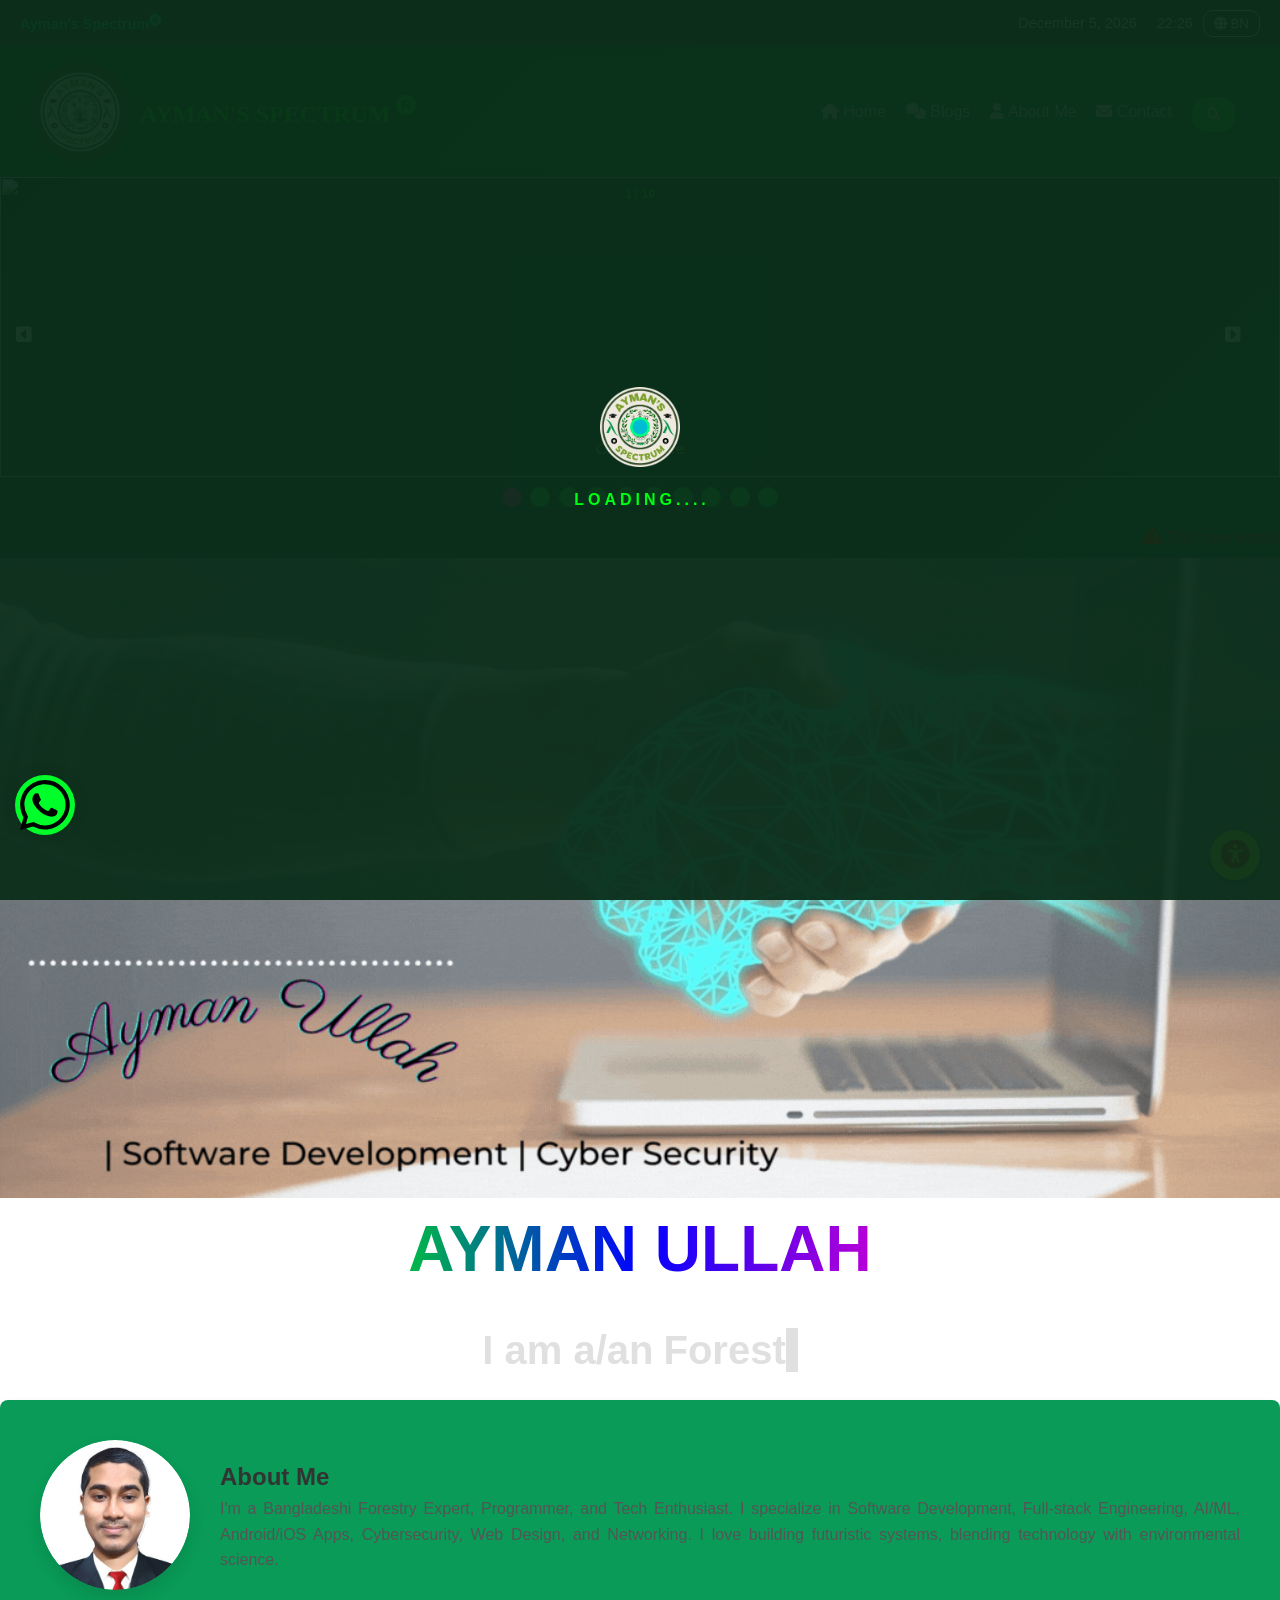
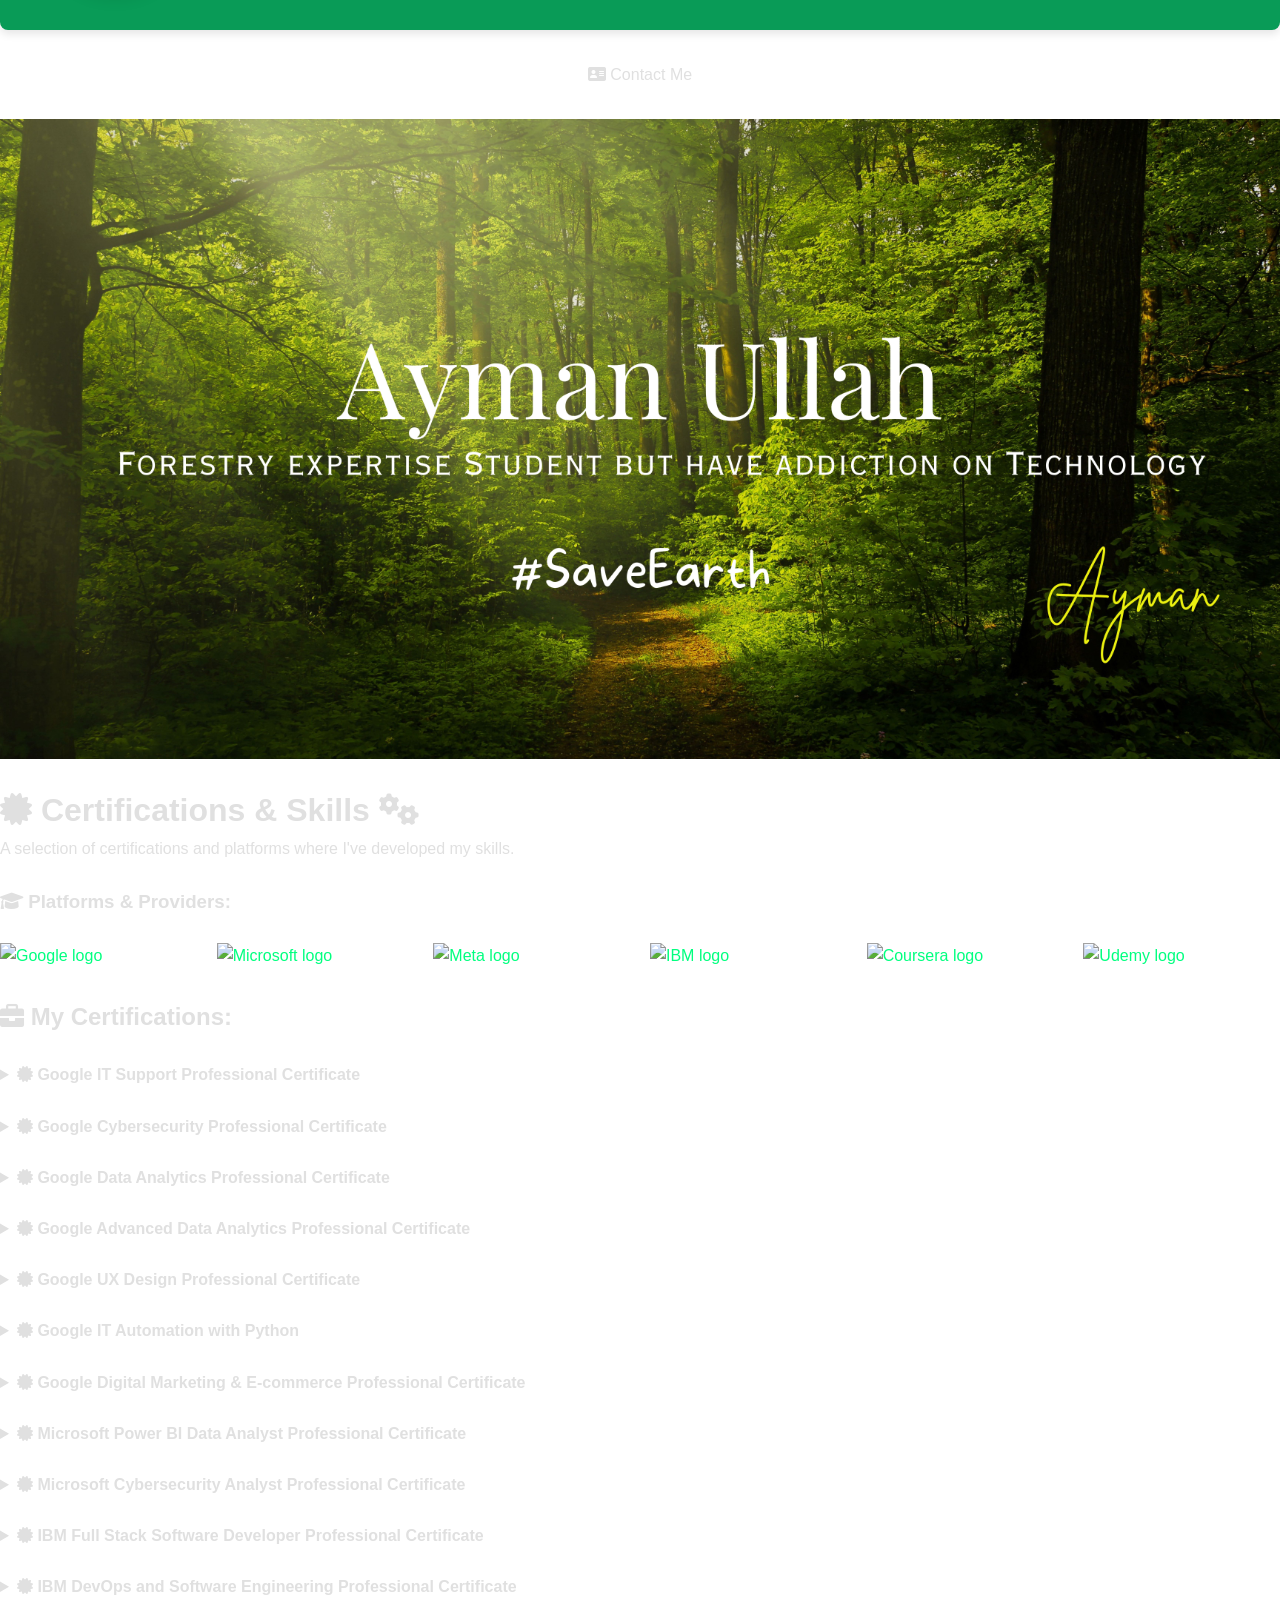
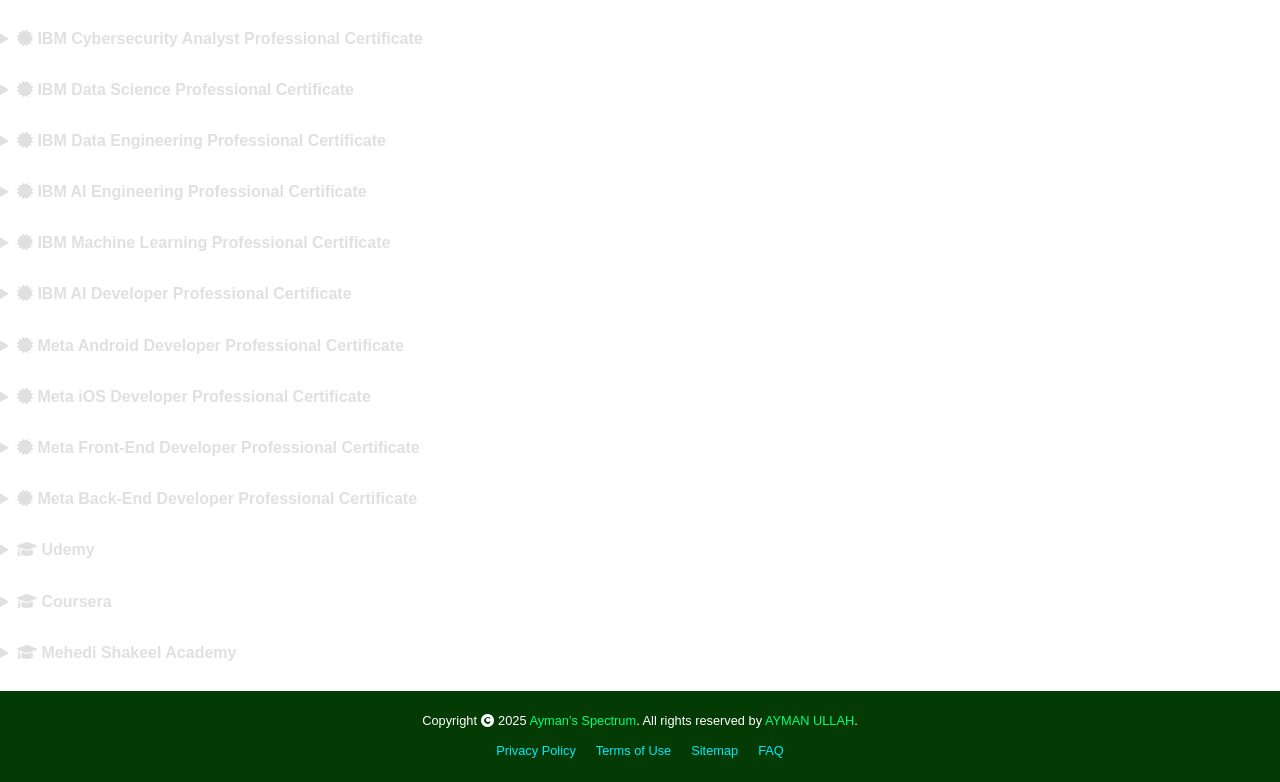
==== about.html @ 7067a946 "Add files via upload" ====
<!DOCTYPE html>
<html lang="en-US">
<head>
<meta charset="UTF-8">
<meta name="viewport" content="width=device-width, initial-scale=1.0">

<title> About | Ayman Ullah </title>
<meta name="description" content="Welcome to Ayman's Spectrum, the informative and educational website about Science, Forestry & Environmental Science, Programming, Development, Graphics Designing, Web Designing, Freelancing, Exploring Technology, Artificial Intelligence, Cybersecurity, Machine Learning, and more modern-edge technologies.">
<meta name="keywords" content="Ayman Ullah, AYMAN ULLAH, Ayman's Spectrum, Ayman Spectrum, ayman, AYMAN, ayman ullah, Programmer, Developer, Designer, Freelancer, Forestry, Technology, InfoSec, artificial intelligence, AI, AI Developer, AI Engineer, Cybersecurity, Web Development, portfolio, FSTI, Forestry Science, environmental science, ML, machine learning, cybersecurity analyst, web developer, web programmer, web designer, freelancer, Forestry Science and Technology Institute, Forestry Science & Technology Institute, Chittagong, Chattogram, Bangladesh, BD, CTG, FSTI.BD, Forest, Forestry, Forest Department, Bangladesh Forest Department, MoEFCC, Ministry of Environment, Forest and Climate Change">
<meta name="author" content="Ayman Ullah">

<meta property="og:title" content=" About | Ayman Ullah">
<meta property="og:description" content="Explore knowledges of Tech, Forestry, Development, InfoSec, and more....">
<meta property="og:image" content="/og-image.png">
<meta property="og:image:alt" content="Ayman's Spectrum | Ayman Ullah">
<meta property="og:url" content="https://aymanullah.github.io/">
<meta property="og:type" content="website">
<meta name="twitter:card" content="/og-image.png">
<meta name="twitter:title" content=" About | Ayman Ullah">
<meta name="twitter:description" content="Explore knowledges of Tech, Forestry, Development, InfoSec, and more....">
<meta name="twitter:image" content="/og-image.png">
<meta name="twitter:image:alt" content="Ayman's Spectrum | Ayman Ullah"> 

<link rel="icon" href="/logo_green.png" type="image/x-icon">
<link rel="stylesheet" href="https://cdnjs.cloudflare.com/ajax/libs/font-awesome/4.7.0/css/font-awesome.min.css">
<link rel="stylesheet" href="https://cdnjs.cloudflare.com/ajax/libs/font-awesome/6.0.0/css/all.min.css" integrity="sha512-9usAa10IRO0HhonpyAIVpjrylPvoDwiPUiKdWk5t3PyolY1cOd4DSE0Ga+ri4AuTroPR5aQvXU9xC6qOPnzFeg==" crossorigin="anonymous" referrerpolicy="no-referrer" />
<link rel="stylesheet" href="styles.css">
  <!-- Boxicons CSS -->
  <link href='https://unpkg.com/boxicons@2.1.1/css/boxicons.min.css' rel='stylesheet'>

<style>
 
</style>

</head>


 <body>




<div id="loading-overlay">
   <div class="loader"></div>
   <div class="wave">
  <span><strong>L</strong></span>
  <span><strong>O</strong></span>
  <span><strong>A</strong></span>
  <span><strong>D</strong></span>
  <span><strong>I</strong></span>
  <span><strong>N</strong></span>
  <span><strong>G</strong></span>
  <span><strong>.</strong></span>
  <span><strong>.</strong></span>
  <span><strong>.</strong></span>
  <span><strong>.</strong></span>
  </div>
  </div>


  <div id="accessibility-floater">
    <span id="accessibility-label">Accessibility</span>
    <button id="accessibility-button" aria-label="Open Accessibility Menu">
         <span class="icon-placeholder"><i class="fa fa-universal-access"></i></span>
    </button>
    <div id="accessibility-menu">
         <div class="accessibility-option" id="acc-dark-mode" data-action="toggleTheme">
            <i class="icon-dark-light"></i> <span id="acc-theme-label"> Dark Mode </span>
        </div>
        <div class="accessibility-option" id="acc-font-increase" data-action="changeFont" data-amount="0.1">
            <i class="icon-font-plus"></i>
            <span>Increase Font</span>
        </div>
         <div class="accessibility-option" id="acc-font-reset" data-action="changeFont" data-amount="reset">
            <i class="icon-font-reset"></i>
            <span>Reset Font</span>
        </div>
         <div class="accessibility-option" id="acc-font-decrease" data-action="changeFont" data-amount="-0.1">
            <i class="icon-font-minus"></i>
            <span>Decrease Font</span>
        </div>
         <div class="accessibility-option" id="acc-invert" data-action="toggleClass" data-target="body" data-class="invert-colors">
            <i class="icon-invert"></i>
            <span>Invert Colors</span>
        </div>
        
         <div class="accessibility-option" id="acc-monochrome" data-action="toggleClass" data-target="body" data-class="monochrome">
            <i class="icon-monochrome"></i>
            <span>Monochrome</span>
        </div>
         <div class="accessibility-option" id="acc-links" data-action="toggleClass" data-target="body" data-class="highlight-links">
            <i class="icon-links"></i>
            <span>Highlight Links</span>
        </div>
         <div class="accessibility-option" id="acc-headings" data-action="toggleClass" data-target="body" data-class="show-headings">
            <i class="icon-headings"></i>
            <span>Show Headings</span>
        </div>
    </div>
</div>








<div class="top-bar">
  <div class="left-section">
    <span class="mini-title"><a href="https://aymanullah.github.io/index.html" title="Ayman's Spectrum">Ayman's Spectrum<sup><i class="fas fa-registered"></i></sup></a></span>
  </div>
  <div class="right-section">
    <span class="date" id="current-date">May 3, 2025</span>
    <span class="time" id="current-time"> </span>
    <button class="language-button" id="language-toggle" onclick="return langFunc()"><i class="fas fa-globe"></i> BN</button>
  </div>
</div>










<header class="site-header" id="main-header">
    <div class="header-left">
      
      <a href="https://aymanullah.github.io/index.html"><img src="logo_green.png" alt="Ayman's Spectrum" class="mini-logo"></a>
         <a href="https://aymanullah.github.io/index.html"><span class="site-title"> Ayman's Spectrum <sup><i class="fas fa-registered"></i></sup></a></span> </div>
    <div class="header-right">
        <nav>
            <ul class="main-nav" id="main-menu">
                 <li><a href="index.html"><i class="fas fa-home"></i> Home</a></li>
                 <li><a href="blogs.html" onclick="nopageFunction()"><i class="fa fa-comments"></i> Blogs</a></li>
                <li><a href="about.html"><i class="fas fa-user"></i> About Me</a></li>
                <li><a href="contact.html"><i class="fas fa-envelope"></i> Contact</a></li>
                
                
                </ul>
        </nav>
         <div class="search-container">
          
          
             <span id="search-icon" role="button" aria-label="Search"><button type="submit"><i class="fas fa-search"></i></button></span>
             <div id="search-box">
                <input type="search" id="search-input" placeholder="keywords...">
                </div>
        </div>
        <button class="menu-toggle" id="menu-toggle-button" aria-label="Toggle Navigation Menu">
             <span><i class="fa fa-navicon"></i></span>
        </button>
    </div>
</header>

 
  
  <div class="slideshow-container">
  
  <div class="mySlides fade">
    <div class="numbertext">1 / 10</div>
    <img src="https://i0.wp.com/www.gniotgroup.edu.in/blog/wp-content/uploads/2023/10/conceito-de-tecnologia-de-transporte-inteligente-para-o-futuro-trafego-de-carros-na-estrada_31965-7707-min.webp?resize=1024%2C715&ssl=1" style="width:100%; height:300px;">
    <div class="text">Caption Here</div>
  </div>
  
  <div class="mySlides fade">
    <div class="numbertext">2 / 10</div>
    <img src="developer_landscape.jpg" style="width:100%; height:300px;">
    <div class="text">Caption Here</div>
  </div>
  
  <div class="mySlides fade">
    <div class="numbertext">3 / 10</div>
    <img src="developer.jpeg" style="width:100%; height:300px;">
    <div class="text">Caption Here</div>
  </div>

  <div class="mySlides fade">
    <div class="numbertext">4 / 10</div>
    <img src="developer1.jpg" style="width:100%; height:300px;">
    <div class="text">Caption Here</div>
  </div>
  <div class="mySlides fade">
    <div class="numbertext">5 / 10</div>
    <img src="https://as1.ftcdn.net/v2/jpg/02/69/74/04/1000_F_269740489_H9JCPmidJQh3erTmXPnlg5capVGXTdFb.jpg" style="width:100%; height:300px;">
    <div class="text">Caption Here</div>
  </div>
  <div class="mySlides fade">
    <div class="numbertext">6 / 10</div>
    <img src="https://as1.ftcdn.net/v2/jpg/03/48/39/74/1000_F_348397404_wXuf22GUPNAh67htBZZnaDSx3Bj92yep.jpg" style="width:100%; height:300px;">
    <div class="text">Caption Here</div>
  </div>
  <div class="mySlides fade">
    <div class="numbertext">7 / 10</div>
    <img src="https://vavista.com/wp-content/uploads/2024/01/AdobeStock_644494797-750x400.jpeg" style="width:100%; height:300px;">
    <div class="text">Caption Here</div>
  </div>
  <div class="mySlides fade">
    <div class="numbertext">8 / 10</div>
    <img src="https://www.pcworld.com/wp-content/uploads/2025/04/PCWorld-The-2024-Java-Programming-Certification-Bundle.jpeg?quality=50&strip=all" style="width:100%; height:300px;">
    <div class="text">Caption Here</div>
  </div>
  <div class="mySlides fade">
    <div class="numbertext">9 / 10</div>
    <img src="https://images.unsplash.com/photo-1605379399642-870262d3d051?q=80&w=1506&auto=format&fit=crop&ixlib=rb-4.1.0&ixid=M3wxMjA3fDB8MHxwaG90by1wYWdlfHx8fGVufDB8fHx8fA%3D%3D" style="width:100%; height:300px;">
    <div class="text">Caption Here</div>
  </div>
  <div class="mySlides fade">
    <div class="numbertext">10 / 10</div>
    <img src="https://i0.wp.com/www.gniotgroup.edu.in/blog/wp-content/uploads/2023/10/r7.webp?fit=640%2C412&ssl=1&resize=1280%2C720" style="width:100%; height:300px;">
    <div class="text">Caption Here</div>
  </div>

  
  <div class="prev-next">
  <a class="prev" onclick="plusSlides(-1)"><i class="fa fa-toggle-left"></i><p class="hide">Previous</p></a>
  <a class="next" onclick="plusSlides(1)"><i class="fa fa-toggle-right"></i><p class="hide">Next</p></a>
</div>
  </div>
  
  
  <div style="text-align:center">
    <span class="dot" onclick="currentSlide(1)"></span>
    <span class="dot" onclick="currentSlide(2)"></span>
    <span class="dot" onclick="currentSlide(3)"></span>
    <span class="dot" onclick="currentSlide(4)"></span>
    <span class="dot" onclick="currentSlide(5)"></span>
    <span class="dot" onclick="currentSlide(6)"></span>
    <span class="dot" onclick="currentSlide(7)"></span>
    <span class="dot" onclick="currentSlide(8)"></span>
    <span class="dot" onclick="currentSlide(9)"></span>
    <span class="dot" onclick="currentSlide(10)"></span>
  </div>
  
  

 
 
 
 
 
 <marquee class="marquee"> <i style='font-size:20px' class='fas'>&#xf071;</i> This new website is now under construction....... <i class="fas fa-tools"></i> Sorry for any issues!! </marquee>
    
<main class="page-wrapper">
    <div class="main-content" id="page-content">

      



      <div class="about-banner-bg">
        <img src="Banner.gif" alt="About Banner GIF" title="Ayman's Banner" class="about-banner-gif">
      </div>









        <h1><div class="gradient-text"><b>AYMAN ULLAH</b></div></h1>
      <div class="about-me">
        <p class="about-text">
      I am a/an <div class="typing-container"><span class="typed-text"></span><span class="typing-cursor"> </span></div>
    </p></div>

    <div class="about-container">
        <div class="profile-section">
          <div class="profile-image-container">
            <img src="profile.jpeg" alt="Profile Photo" class="profile-image">
          </div>
        </div>
        <div class="description-section">
          <h2>About Me</h2>
          <p>I'm a Bangladeshi Forestry Expert, Programmer, and Tech Enthusiast. I specialize in Software Development, Full-stack Engineering, AI/ML, Android/iOS Apps, Cybersecurity, Web Design, and Networking. I love building futuristic systems, blending technology with environmental science.</p>
          </div>
      </div>

<br>


<div class="pseudo-gradient-button-container">
  <button class="pseudo-gradient-button"><i class="fa fa-address-card"></i> Contact Me</button>
</div>

<br>
<div class="sign-bg">
  <img src="Forest.jpg" alt="Signature" title="Ayman's Signature Cover" class="sign-image">
</div>
<br>

<h1><i class="fa fa-certificate"></i> Certifications & Skills <i class="fa fa-cogs"></i></h1>
<p>A selection of certifications and platforms where I've developed my skills.</p>
<br>
<h3><i class="fa fa-mortar-board"></i> Platforms & Providers:</h3><br>
 <div class="certification-grid">
     <div class="cert-logo"><a href="https://www.google.com/" title="Google LLC"><img src="https://upload.wikimedia.org/wikipedia/commons/thumb/2/2f/Google_2015_logo.svg/1920px-Google_2015_logo.svg.png" alt="Google logo"></a></div>
     <div class="cert-logo"><a href="https://www.microsoft.com/" title="Microsoft Corporation"><img src="https://upload.wikimedia.org/wikipedia/commons/thumb/9/96/Microsoft_logo_%282012%29.svg/1920px-Microsoft_logo_%282012%29.svg.png" alt="Microsoft logo"></a></div>
     <div class="cert-logo"><a href="https://www.meta.com/" title="Meta Platforms, Inc."><img src="https://upload.wikimedia.org/wikipedia/commons/thumb/7/7b/Meta_Platforms_Inc._logo.svg/1920px-Meta_Platforms_Inc._logo.svg.png" alt="Meta logo"></a></div>
     <div class="cert-logo"><a href="https://www.ibm.com/" title="International Business Machines Corporation"><img src="https://upload.wikimedia.org/wikipedia/commons/thumb/5/51/IBM_logo.svg/1920px-IBM_logo.svg.png" alt="IBM logo"></a></div>
     <div class="cert-logo"><a href="https://www.coursera.org" title="Coursera, Inc."><img src="https://upload.wikimedia.org/wikipedia/commons/thumb/5/5f/Coursera_logo_%282020%29.svg/1920px-Coursera_logo_%282020%29.svg.png" alt="Coursera logo"></a></div>
     <div class="cert-logo"><a href="https://www.udemy.com" title="Udemy, Inc."><img src="https://upload.wikimedia.org/wikipedia/commons/thumb/e/e3/Udemy_logo.svg/1920px-Udemy_logo.svg.png" alt="Udemy logo"></a></div>
     </div>

<h2><i class="fa fa-briefcase"></i> My Certifications:</h2> <br>
<div class="certification-list">
  <details>
    <summary> <b><i class="fa fa-certificate"></i> Google IT Support Professional Certificate</b></summary>
    <p><strong>Provider:</strong> <b>Google</b> <i>(via Coursera)</i></p>
            <p><strong>Skills Gained:</strong> Computer Programming · Cloud Computing · Computer Networking · Computer Architecture · Network Security · Network Architecture · Linux · Network Modeling · Critical Thinking · Problem Solving · Leadership and Management · Communication · Accounting · And many more.</p>
            <p><strong>Verification:</strong> <a href="https://www.linkedin.com/in/ayman-ullah/" target="_blank" onclick="return certFunction()"> Go to LinkedIn Profile</a></p>
  </details>
    <br> 

    <details>
      <summary> <b><i class="fa fa-certificate"></i> Google Cybersecurity Professional Certificate</b></summary>
      <p><strong>Provider:</strong> <b>Google</b> <i>(via Coursera)</i></p>
              <p><strong>Skills Gained:</strong>
                Network Security · Cloud Computing · Cybersecurity · Python Programming · Vulnerability Assessment and Penetration Testing (VAPT) · Linux · SQL · Intrusion Detection Systems (IDS) · Security Information and Event Management (SIEM) tools · AI in Cybersecurity Analysis · Cloud Computing Security · And many more.</p>
              <p><strong>Verification:</strong> <a href="https://www.linkedin.com/in/ayman-ullah/" target="_blank" onclick="return certFunction()"> Go to LinkedIn Profile</a></p>
    </details>
      <br> 

   
      <details>
        <summary> <b><i class="fa fa-certificate"></i> Google Data Analytics Professional Certificate</b></summary>
        <p><strong>Provider:</strong> <b>Google</b> <i>(via Coursera)</i></p>
                <p><strong>Skills Gained:</strong>Data Analysis · SQL · Data Visualization · Data Management · Spreadsheet Software · General Statistics · Business Analysis · Business Communications · And many more.</p>
                <p><strong>Verification:</strong> <a href="https://www.linkedin.com/in/ayman-ullah/" target="_blank" onclick="return certFunction()"> Go to LinkedIn Profile</a></p>
      </details>
        <br> 
  


      <details>
        <summary> <b><i class="fa fa-certificate"></i> Google Advanced Data Analytics Professional Certificate</b></summary>
        <p><strong>Provider:</strong> <b>Google</b> <i>(via Coursera)</i></p>
                <p><strong>Skills Gained:</strong>Data Science · Data Analysis · Python Programming · Machine Learning · Statistical Analysis · Tableau Software · Jupyter Notebook · Exploratory Data Analysis (EDA) · Regression Models · Predictive Modelling · Kaggle · And many more.</p>
                <p><strong>Verification:</strong> <a href="https://www.linkedin.com/in/ayman-ullah/" target="_blank" onclick="return certFunction()"> Go to LinkedIn Profile</a></p>
      </details>
        <br> 


        
    <details>
      <summary> <b><i class="fa fa-certificate"></i> Google UX Design Professional Certificate</b></summary>
      <p><strong>Provider:</strong> <b>Google</b> <i>(via Coursera)</i></p>
              <p><strong>Skills Gained:</strong>User Experience (UX) Design · And many more.</p>
              <p><strong>Verification:</strong> <a href="https://www.linkedin.com/in/ayman-ullah/" target="_blank" onclick="return certFunction()"> Go to LinkedIn Profile</a></p>
    </details>
      <br> 


      
    <details>
      <summary> <b><i class="fa fa-certificate"></i> Google IT Automation with Python</b></summary>
      <p><strong>Provider:</strong> <b>Google</b> <i>(via Coursera)</i></p>
              <p><strong>Skills Gained:</strong>Python Programming · Troubleshooting & Debugging · Automation · Configuration Management · Using Version Control · And many more.</p>
              <p><strong>Verification:</strong> <a href="https://www.linkedin.com/in/ayman-ullah/" target="_blank" onclick="return certFunction()"> Go to LinkedIn Profile</a></p>
    </details>
      <br> 


      
    <details>
      <summary> <b><i class="fa fa-certificate"></i> Google Digital Marketing & E-commerce Professional Certificate</b></summary>
      <p><strong>Provider:</strong> <b>Google</b> <i>(via Coursera)</i></p>
              <p><strong>Skills Gained:</strong>Marketing · Email Marketing · Data Analysis · Display Advertising · Writing · Search Engine Optimization (SEO) · E-Commerce · Web Development · Advertising · Communication · Social Media · Social Media Marketing · And many more.</p>
              <p><strong>Verification:</strong> <a href="https://www.linkedin.com/in/ayman-ullah/" target="_blank" onclick="return certFunction()"> Go to LinkedIn Profile</a></p>
    </details>
      <br> 



      
    <details>
      <summary> <b><i class="fa fa-certificate"></i> Microsoft Power BI Data Analyst Professional Certificate</b></summary>
      <p><strong>Provider:</strong> <b>Microsoft Corporation</b> <i>(via Coursera)</i></p>
              <p><strong>Skills Gained:</strong>Microsoft Power BI · Generative AI in Power BI · Microsoft Excel · Microsoft Power Query · Data Analysis · SQL · DAX · Data Visualization · Data Management · Data Configuration · Data Transformation · Data Modeling · Report Building · Report Design · And many more.</p>
              <p><strong>Verification:</strong> <a href="https://www.linkedin.com/in/ayman-ullah/" target="_blank" onclick="return certFunction()"> Go to LinkedIn Profile</a></p>
    </details>
      <br> 

      
    <details>
      <summary> <b><i class="fa fa-certificate"></i> Microsoft Cybersecurity Analyst Professional Certificate</b></summary>
      <p><strong>Provider:</strong> <b>Microsoft Corporation</b> <i>(via Coursera)</i></p>
              <p><strong>Skills Gained:</strong>Network Security · Cybersecurity · Cloud Computing · AI in Cybersecurity Analysis · Vulnerability Assessment and Penetration Testing (VAPT) · Cloud Computing Security · Security Information and Event Management (SIEM) tools · Intrusion Detection Systems (IDS) · And many more.</p>
              <p><strong>Verification:</strong> <a href="https://www.linkedin.com/in/ayman-ullah/" target="_blank" onclick="return certFunction()"> Go to LinkedIn Profile</a></p>
    </details>
      <br> 


      
    <details>
      <summary> <b><i class="fa fa-certificate"></i> IBM Full Stack Software Developer Professional Certificate</b></summary>
      <p><strong>Provider:</strong> <b>International Business Machines (IBM) Corporation</b> <i>(via Coursera)</i></p>
              <p><strong>Skills Gained:</strong>Software Engineering · Software Development · Software Testing · Software Architecture · DevOps · Computer Programming · Cloud Computing · Web Development · Leadership and Management · Communication · Software as a Service (SaaS) · And many more.</p>
              <p><strong>Verification:</strong> <a href="https://www.linkedin.com/in/ayman-ullah/" target="_blank" onclick="return certFunction()"> Go to LinkedIn Profile</a></p>
    </details>
      <br> 


      
    <details>
      <summary> <b><i class="fa fa-certificate"></i> IBM DevOps and Software Engineering Professional Certificate</b></summary>
      <p><strong>Provider:</strong> <b>International Business Machines (IBM) Corporation</b> <i>(via Coursera)</i></p>
              <p><strong>Skills Gained:</strong>DevOps · Software Engineering · Linux · Software Development · Software Testing · Cloud Computing · Continuous Integration and Continuous Delivery (CI/CD) · And many more.</p>
              <p><strong>Verification:</strong> <a href="https://www.linkedin.com/in/ayman-ullah/" target="_blank" onclick="return certFunction()"> Go to LinkedIn Profile</a></p>
    </details>
      <br> 


      
    <details>
      <summary> <b><i class="fa fa-certificate"></i> IBM Cybersecurity Analyst Professional Certificate</b></summary>
      <p><strong>Provider:</strong> <b>International Business Machines (IBM) Corporation</b> <i>(via Coursera)</i></p>
              <p><strong>Skills Gained:</strong>Cybersecurity · Cloud Computing Security · Network Security · Vulnerability Assessment and Penetration Testing (VAPT) · AI in Cybersecurity Analysis · And many more.</p>
              <p><strong>Verification:</strong> <a href="https://www.linkedin.com/in/ayman-ullah/" target="_blank" onclick="return certFunction()"> Go to LinkedIn Profile</a></p>
    </details>
      <br> 


      
    <details>
      <summary> <b><i class="fa fa-certificate"></i> IBM Data Science Professional Certificate</b></summary>
      <p><strong>Provider:</strong> <b>International Business Machines (IBM) Corporation</b> <i>(via Coursera)</i></p>
              <p><strong>Skills Gained:</strong>Data Science · Generative AI · Data Analysis · Machine Learning · Python Programming · And many more.</p>
              <p><strong>Verification:</strong> <a href="https://www.linkedin.com/in/ayman-ullah/" target="_blank" onclick="return certFunction()"> Go to LinkedIn Profile</a></p>
    </details>
      <br> 


      
    <details>
      <summary> <b><i class="fa fa-certificate"></i> IBM Data Engineering Professional Certificate</b></summary>
      <p><strong>Provider:</strong> <b>International Business Machines (IBM) Corporation</b> <i>(via Coursera)</i></p>
              <p><strong>Skills Gained:</strong>Databases · SQL · Big Data · Leadership and Management · Network Security · Data Management · Data Analysis · Data Visualization · Machine Learning · Cloud Computing · Computer Programming · Data Visualization Software · And many more.</p>
              <p><strong>Verification:</strong> <a href="https://www.linkedin.com/in/ayman-ullah/" target="_blank" onclick="return certFunction()"> Go to LinkedIn Profile</a></p>
    </details>
      <br> 


      
    <details>
      <summary> <b><i class="fa fa-certificate"></i> IBM AI Engineering Professional Certificate</b></summary>
      <p><strong>Provider:</strong> <b>International Business Machines (IBM) Corporation</b> <i>(via Coursera)</i></p>
              <p><strong>Skills Gained:</strong>Artificial Intelligence (AI) · Deep Learning · Neural Networks · PyTorch · Large Language Models (LLM) · Transformers · And many more.</p>
              <p><strong>Verification:</strong> <a href="https://www.linkedin.com/in/ayman-ullah/" target="_blank" onclick="return certFunction()"> Go to LinkedIn Profile</a></p>
    </details>
      <br> 


      
    <details>
      <summary> <b><i class="fa fa-certificate"></i> IBM Machine Learning Professional Certificate</b></summary>
      <p><strong>Provider:</strong> <b>International Business Machines (IBM) Corporation</b> <i>(via Coursera)</i></p>
              <p><strong>Skills Gained:</strong>Machine Learning · Artificial Intelligence (AI) · Supervised Learning · Exploratory Data Analysis (EDA) · Regression Analysis · Hypothesis Testing · Algorithms · And many more.</p>
              <p><strong>Verification:</strong> <a href="https://www.linkedin.com/in/ayman-ullah/" target="_blank" onclick="return certFunction()"> Go to LinkedIn Profile</a></p>
    </details>
      <br> 


      
    <details>
      <summary> <b><i class="fa fa-certificate"></i> IBM AI Developer Professional Certificate</b></summary>
      <p><strong>Provider:</strong> <b>International Business Machines (IBM) Corporation</b> <i>(via Coursera)</i></p>
              <p><strong>Skills Gained:</strong>Artificial Intelligence (AI) · Generative AI · Continuous Integration and Continuous Delivery (CI/CD) · Software Engineering · Software Architecture · HTML · Cascading Style Sheets (CSS) · Computer Networking · Software Development · And many more.</p>
              <p><strong>Verification:</strong> <a href="https://www.linkedin.com/in/ayman-ullah/" target="_blank" onclick="return certFunction()"> Go to LinkedIn Profile</a></p>
    </details>
      <br> 


      <details>
        <summary> <b><i class="fa fa-certificate"></i> Meta Android Developer Professional Certificate</b></summary>
        <p><strong>Provider:</strong> <b>Meta Platforms, Inc.</b> <i>(via Coursera)</i></p>
                <p><strong>Skills Gained:</strong>Software Development · Android Development · Mobile Application Development · Web Development · User Experience (UX) · Computer Programming · Algorithms · Data Structures · Leadership and Management · And many more.</p>
                <p><strong>Verification:</strong> <a href="https://www.linkedin.com/in/ayman-ullah/" target="_blank" onclick="return certFunction()"> Go to LinkedIn Profile</a></p>
      </details>
        <br> 



        
    <details>
      <summary> <b><i class="fa fa-certificate"></i> Meta iOS Developer Professional Certificate</b></summary>
      <p><strong>Provider:</strong> <b>Meta Platforms, Inc.</b> <i>(via Coursera)</i></p>
              <p><strong>Skills Gained:</strong>Software Development · Mobile Application Development · iOS Development · Web Development · User Experience (UX) · Computer Programming · Algorithms · Data Structures · Leadership and Management
                · And many more.</p>
              <p><strong>Verification:</strong> <a href="https://www.linkedin.com/in/ayman-ullah/" target="_blank" onclick="return certFunction()"> Go to LinkedIn Profile</a></p>
    </details>
      <br> 




      
    <details>
      <summary> <b><i class="fa fa-certificate"></i> Meta Front-End Developer Professional Certificate</b></summary>
      <p><strong>Provider:</strong> <b>Meta Platforms, Inc.</b> <i>(via Coursera)</i></p>
              <p><strong>Skills Gained:</strong>HTML · Cascading Style Sheets (CSS) · JavaScript · Web Development · React.js · Algorithms · User Interface Design · User Experience (UX) · And many more.</p>
              <p><strong>Verification:</strong> <a href="https://www.linkedin.com/in/ayman-ullah/" target="_blank" onclick="return certFunction()"> Go to LinkedIn Profile</a></p>
    </details>
      <br> 



      
    <details>
      <summary> <b><i class="fa fa-certificate"></i> Meta Back-End Developer Professional Certificate</b></summary>
      <p><strong>Provider:</strong> <b>Meta Platforms, Inc.</b> <i>(via Coursera)</i></p>
              <p><strong>Skills Gained:</strong>Software Testing · Computer Programming · Algorithms · Big Data · Databases · Python Programming · HTML · Cascading Style Sheets (CSS) · SQL · And many more.</p>
              <p><strong>Verification:</strong> <a href="https://www.linkedin.com/in/ayman-ullah/" target="_blank" onclick="return certFunction()"> Go to LinkedIn Profile</a></p>
    </details>
      <br> 





      <details>
        <summary> <b><i class="fa fa-graduation-cap"></i> Udemy</b></summary>
        <p><strong>Provider:</strong> <b> Udemy, Inc.</b> </i></p>
                <p><strong>Description:</strong><i>Udemy, Inc. is an education technology company, founded in May 2010 by Eren Bali, Gagan Biyani, and Oktay Caglar. It is based in San Francisco, California, United States. The platform hosts online courses, mostly connected to job-related skills.</i></p>
                <p><strong>Learner Profile:</strong> <a href="https://www.udemy.com/user/ayman-ullah-2/" target="_blank" title="Udemy Learner Profile of AYMAN ULLAH" onclick="return udemyFunction()"> View Udemy Profile</a></p>
      </details>
        <br> 
  


        <details>
          <summary> <b><i class="fa fa-graduation-cap"></i> Coursera</b></summary>
          <p><strong>Provider:</strong> <b> Coursera, Inc.</b> </i></p>
                  <p><strong>Description:</strong><i>Coursera Inc. is an American global massive open online course provider. It was founded in 2012 by Stanford University computer science professors Andrew Ng and Daphne Koller. Coursera works with universities and other organizations to offer online courses, certifications, and degrees in a variety of subjects.</i></p>
                  <p><strong>Learner Profile:</strong> <a href="https://www.coursera.com/learner/aymanullah/" target="_blank" title="Coursera Learner Profile of AYMAN ULLAH" onclick="return udemyFunction()"> View Udemy Profile</a></p>
        </details>
          <br> 



          <details>
            <summary> <b><i class="fa fa-graduation-cap"></i> Mehedi Shakeel Academy</b></summary>
            <p><strong>Provider:</strong> <b> Mehedi Shakeel</b> </i></p>
                    <p><strong>Course Name:</strong><i>Ethical Hacking & Cyber Security Masterclass.</i></p>
                    <p><strong>Website:</strong> <a href="https://academy.mehedishakeel.com/course/ethical-hacking-and-cybersecurity-masterclass/" target="_blank" title="Ethical Hacking & Cyber Security Masterclass"> Course Details</a></p>
          </details>
            <br> 









        </div>
</main>

<footer>
  <div class="footer-content">
    <p>Copyright <i class="fa fa-copyright"></i> 2025 <a href="https://aymanullah.github.io/index.html" title="Ayman's Spectrum">Ayman's Spectrum</a>. All rights reserved by <a href="https://aymanullah.github.io/about.html" title="Ayman Ullah">AYMAN ULLAH</a>.</p>
    <ul>
      <li><a href="privacy.html">Privacy Policy</a></li>
      <li><a href="terms.html">Terms of Use</a></li>
      <li><a href="sitemap.html">Sitemap</a></li>
      <li><a href="faq.html">FAQ</a></li>
    </ul>
  </div>
</footer>






<div id="float-wa">
  <a href="https://wa.me/message/BFTOPXXFXVQJJ1" target="_blank" title="Contact WhatsApp" id="toggle-wa" class="wtsapp-float">
  <img src="whatsapp.svg" alt="WhatsApp" class="whatsapp-icon">

</a>
  </div>
  
  
  <button onclick="topFunction()" id="gototop" title="Go to top">&#8679;</button>



  <script src="scripts.js">
 
  </script>
 </body>
 </html>
---- styles.css ----
@import url('https://fonts.googleapis.com/css?family=Poppins:100,200,300,400,500,600,700,800,900');
   
   /* Global Styles - Internal CSS */
   :root {
    --primary-green: #00ff7f; /* Spring Green - Adjust as needed */
    --secondary-green: #11e41b; /* Sea Green */
    --dark-bg: #099b57;
    --light-bg: #f0f0f0;
    --text-dark: #e0e0e0;
    --text-light: #333333;
    --accent-color: #00bcd4; /* Cyan for accent */
    --gradient-start: #0a2e1a; /* Dark Green */
    --gradient-end: #1a4d2e;   /* Slightly Lighter Dark Green */
    --link-hover: var(--primary-green);

     /* Accessibility variables - can be changed by JS */
     --current-bg: var(--dark-bg);
     --current-text: var(--text-dark);
     --font-scale: 1.0; /* 1.0 = 100% */
     --cursor-size: default;
}

/* Basic Reset & Body Styling */
* {
    margin: 0;
    padding: 0;
    box-sizing: border-box;
    font-family: 'Segoe UI', Tahoma, Geneva, Verdana, sans-serif; /* Example font */
}

body {
    background: linear-gradient(135deg, var(--gradient-start), var(--gradient-end));
    background-attachment: fixed; /* Keep gradient fixed during scroll */
    color: var(--current-text);
    font-size: calc(16px * var(--font-scale)); /* Base font size controlled by variable */
    line-height: 1.6;
    transition: background-color 0.3s ease, color 0.3s ease;

}


/* Dark/Light theme - toggled by adding/removing class on body */
body.light-theme {
    --current-bg: var(--light-bg);
    --current-text: var(--text-light);
    --gradient-start: #e0f2f7; /* Light cyan/green */
    --gradient-end: #b2dfdb;   /* Lighter teal */
}

/* Other accessibility styles - toggled by adding classes */
body.invert-colors { filter: invert(100%); background: var(--current-bg); /* Prevent double inversion of body bg */ }
body.monochrome { filter: grayscale(100%); }
body.highlight-links a { background-color: yellow; color: black; padding: 2px; }
body.show-headings h1, body.show-headings h2, body.show-headings h3, body.show-headings h4, body.show-headings h5, body.show-headings h6 { border: 1px dashed var(--accent-color); padding: 5px; }















p {
  text-align: justify;
}

h1 {
  color: var(--current-text)
}

a {
    color: var(--primary-green);
    text-decoration: none;
    transition: color 0.3s ease, transform 0.2s ease; /* Animation */
}

a:hover, button:hover {
    color: yellow; /* Change color on hover */
    transform: translateY(-2px); /* Slight lift animation */
    filter: brightness(1.1);
}

button {
    background-color: var(--secondary-green);
    color: var(--text-dark);
    border: none;
    padding: 10px 15px;
    border-radius: 15px;
    cursor: pointer;
    transition: background-color 0.3s ease, transform 0.2s ease;
}

img {
    max-width: 100%;
    height: auto;
    display: block;
}

/* --- Header Styles --- */
.site-header {
    display: flex;
    justify-content: space-between;
    align-items: center;
    padding: 15px 30px;
    background: rgba(0, 255, 42, 0.3); /* Semi-transparent header bg */
    backdrop-filter: blur(5px); /* Frosted glass effect */
    position: sticky; /* Keep header visible */
    top: 0;
    z-index: 1000;
    flex-wrap: wrap; /* Allow wrapping on small screens */
}

.header-left {
    display: flex;
    align-items: center;
}

.mini-logo {
    width: 100px; /* Adjust size */
    height: 100px;
    margin-right: 10px;
    border-radius: 50%;
    /* background-color: var(--primary-green); /* Placeholder */
    /* border-radius: 50%; */
    /* Add your logo image here */
     content: url('logo_green.png'); /* Example using SVG */
}

.site-title {
    font-size: 1.5em;
    font-family: "Times New Roman", Times, serif; /* Example font */
    text-transform: uppercase;
    color: #00ff00; 
    font-weight: bold;
}

body.light-theme .site-title {
  color:#0f580f;
 }

.header-right {
    display: flex;
    align-items: center;
}

/* --- Navigation --- */
.main-nav {
    list-style: none;
    display: flex;
    margin-right: 20px; /* Space before search */
    
}

.main-nav li {
    margin-left: 20px;
}

.main-nav a {
    color: var(--current-text);
    font-weight: 500;
    padding: 5px 0;
    position: relative; /* For underline animation */
}

/* Underline animation on hover */
.main-nav a::after {
    content: '';
    position: absolute;
    width: 0;
    height: 2px;
    bottom: 0;
    left: 50%;
    background-color: rgb(255, 30, 0);
    color: yellow;
    transition: all 0.2s ease-out;
}

.main-nav a:hover::after {
    width: 100%;
    left: 0;
    color: yellow;
}

/* --- Search --- */
.search-container {
    position: relative;
    margin-right: 15px;
  
}

#search-icon {
    font-size: 1.5em; /* Adjust size */
    cursor: pointer;
    color: #ffffff;
    transition: color 0.3s ease;
}
 #search-icon:hover {
    color: rgb(255, 255, 0);

    transform: scale(1.1); /* Slight zoom effect */
    filter: brightness(1.1); /* Brighten on hover */
    
 }

#search-box {
    display: none; /* Hidden by default */
    position: absolute;
    right: 0;
    top: 120%; /* Position below icon */
    padding: 10px;
    background: rgba(255, 255, 255, 0.9);
    border: 1px solid #ccc;
    border-radius: 5px;
    box-shadow: 0 2px 5px rgba(4, 202, 21, 0.2);
    width: 250px; /* Adjust width */
}
 #search-box.active {
    display: block; /* Show when active */
 }

#search-input {
    width: 100%;
    padding: 8px;
    border: 1px solid #ddd;
    border-radius: 3px;
    color: #333;
}


/* --- Mobile Menu --- */
.menu-toggle {
    display: none; /* Hidden on desktop */
    font-size: 1.8em;
    background: none;
    border: none;
    color: var(--current-text);
    
    cursor: pointer;
    padding: 5px;
}

/* --- Footer Styles --- */



footer {
  background-color: #043b04; /* Dark background for the footer */
  color: #ffffff; /* Light text color */
  padding: 20px 0;
  text-align: center;
  font-size: 0.8em;
  align-items: center;
}

.footer-content {
  max-width: 1200px; /* Optional: Limit the width of the content */
  margin: 0 auto;
  padding: 0 20px;
  display: flex;
  flex-direction: column;
  align-items: center;
}

.footer-content p {
  margin-bottom: 10px;
  /*font-weight: bold;*/
  align-items: center;
  text-align: center;
}

.footer-content ul {
  list-style: none;
  padding: 0;
  margin: 0;
  display: flex;
}

.footer-content ul li {
  margin: 0 10px;
}

.footer-content ul li a {
  color: #00e9fa;
  text-decoration: none;
}

.footer-content ul li a:hover {
  color: hsl(64, 100%, 50%);
}













 /* --- Loading Animation --- */
#loading-overlay {
  position: fixed;
  top: 0;
  left: 0;
  width: 100%;
  height: 100%;
  background: rgba(10, 46, 26, 0.95); /* Dark green overlay */
  display: flex;
  flex-direction: column; /* Arrange loader and text vertically */
  justify-content: center;
  align-items: center;
  z-index: 9999;
  opacity: 1;
  transition: opacity 0.5s ease-out;
 }

 #loading-overlay.hidden {
  opacity: 0;
  pointer-events: none; /* Allow clicks through when hidden */
 }

 .loader {
  position: relative;
  width: 80px; /* Size of the tree */
  height: 80px;
  /* Placeholder - replace with your tree SVG or image */
  background-image: url('logo_circle.png'); /* Replace with your logo path */
  background-size: contain;
  background-repeat: no-repeat;
  background-position: center;
  animation: blink 1s infinite alternate;
  margin-bottom: 20px; /* Space between logo and text */
 }

 @keyframes blink {
  from { opacity: 0.5; }
  to { opacity: 1; }
 }

 /* Orbiting balls */
 .loader::before, .loader::after {
  content: '';
  position: absolute;
  width: 20px;
  height: 20px;
  background-color: var(--primary-green);
  border-radius: 50%;
  top: 50%;
  left: 50%;
  transform: translate(-50%, -50%); /* Center the balls initially */
  transform-origin: -20px 0; /* Adjust radius for orbit 1 */
  animation: orbit-1 3s linear infinite;
 }

 .loader::after {
  width: 15px;
  height: 15px;
  background-color: var(--accent-color);
  transform-origin: 50px 0; /* Adjust radius for orbit 2 */
  animation: orbit-2 4s linear infinite reverse; /* Different speed/direction */
 }

 @keyframes orbit-1 {
  from { transform: translate(-50%, -50%) rotate(0deg) translateX(20px); }
  to { transform: translate(-50%, -50%) rotate(360deg) translateX(20px); }
 }

 @keyframes orbit-2 {
  from { transform: translate(-50%, -50%) rotate(0deg) translateX(-10px); }
  to { transform: translate(-50%, -50%) rotate(-360deg) translateX(-10px); }
 }


 /* --- Text Animation --- */

 .wave {
  display: inline-block;
  font-family: "times new roman", Arial, Helvetica, sans-serif;
   /* Change to your desired font */
  font-size: 1rem; /* Adjust font size */
  font-weight: bold; /* Make it bold */

  }

.wave span {
  position: relative;
  display: inline-block;
  color: #00ff15; /* Adjust text color */
  text-transform: uppercase;
  animation: wave 3s infinite alternate;
  }

@keyframes wave {
  0% {
    transform: translateY(0);
  }
  20% {
    transform: translateY(-10px); /* Adjust wave height */
  }
  40% {
    transform: translateY(-20px); /* Adjust wave height */
  }
  60% {
    transform: translateY(-10px); /* Adjust wave height */
  }
  50% {
    transform: translateY(0px); /* Adjust wave height */
  }
  70% {
    transform: translateY(-10px); /* Adjust wave height */
  }
  80% {
    transform: translateY(-20px); /* Adjust wave height */
  }
  90% {
    transform: translateY(-10px); /* Adjust wave height */
  }
  100% {
    transform: translateY(0px); /* Adjust wave height */
  }
  }

/* Apply a delay to each letter */
  .wave span:nth-child(1) {
  animation-delay: 0.0s;
  }
  .wave span:nth-child(2) {
  animation-delay: 0.1s;
  }
  .wave span:nth-child(3) {
  animation-delay: 0.2s;
  }
  .wave span:nth-child(4) {
  animation-delay: 0.3s;
  }
  .wave span:nth-child(5) {
  animation-delay: 0.4s;
  }
  .wave span:nth-child(6) {
  animation-delay: 0.5s;
  }
  .wave span:nth-child(7) {
  animation-delay: 0.6s;
  }
  .wave span:nth-child(8) {
  animation-delay: 0.7s;
  }
  .wave span:nth-child(9) {
  animation-delay: 0.8s;
  }
  .wave span:nth-child(10) {
  animation-delay: 0.9s;
  }
  .wave span:nth-child(11) {
  animation-delay: 1.0s;
}




 /* --- Accessibility Floating Button & Menu --- */
 #accessibility-floater {
  position: fixed;
  bottom: 20px;
  right: 20px;
  z-index: 1050;
  display: flex;
  align-items: center;
}

#accessibility-button {
  background-color: rgb(224, 255, 47);
  color: hsl(0, 92%, 50%);
  border: none;
  border-radius: 50%;
  width: 50px;
  height: 50px;
  font-size: 1.8em; /* Icon size */
  cursor: pointer;
  box-shadow: 0 2px 5px rgba(0,0,0,0.3);
  display: flex;
  justify-content: center;
  align-items: center;
  transition: transform 0.2s ease;
}
#accessibility-button:hover {
  background-color: hsl(0, 92%, 50%);
  color: rgb(224, 255, 47);
  transform: scale(1.1);
}

#accessibility-button .icon-placeholder { /* Replace with actual icon */
  /* Example using text, replace with <img> or SVG or icon font */
  content: '♿';
}


#accessibility-label {
  background-color: rgb(239, 255, 9);
  color: rgb(61, 4, 4);
  padding: 5px 10px;
  font-weight: bold;
  border-radius: 3px;
  margin-right: -15px; /* Overlap slightly */
  opacity: 0;
  visibility: hidden;
  transition: opacity 0.3s ease, visibility 0.3s ease;
  white-space: nowrap;
}

#accessibility-floater:hover #accessibility-label {
  opacity: 1;
  visibility: visible;
  margin-right: 10px;
}

#accessibility-menu {
  position: absolute;
  bottom: 70px; /* Position above button */
  right: 0;
  background-color: rgba(50, 50, 50, 0.9);
  backdrop-filter: blur(5px);
  border-radius: 8px;
  padding: 15px;
  display: grid; /* Use grid for icon layout */
  grid-template-columns: repeat(3, 1fr); /* 3 columns, adjust as needed */
  gap: 15px;
  opacity: 0;
  visibility: hidden;
  transform: translateY(10px);
  transition: opacity 0.3s ease, visibility 0.3s ease, transform 0.3s ease;
  box-shadow: 0 -2px 10px rgba(0,0,0,0.4);
}

#accessibility-menu.active {
  opacity: 1;
  visibility: visible;
  transform: translateY(0);
}

.accessibility-option {
  display: flex;
  flex-direction: column;
  align-items: center;
  text-align: center;
  cursor: pointer;
  color: #eee;
  transition: color 0.2s ease;
}
.accessibility-option:hover {
   color: var(--primary-green);
}

.accessibility-option i { /* Placeholder for icons (e.g., Font Awesome) */
  font-size: 1.8em;
  margin-bottom: 5px;
}
.accessibility-option span {
  font-size: 0.8em;
}



/* Specific icons - replace placeholders */
#acc-dark-mode i::before { content: '🌙'; } /* Moon icon */
body.light-theme #acc-dark-mode i::before { content: '☀️'; } /* Sun icon */

#acc-font-increase i::before { content: 'A+'; }
#acc-font-reset i::before { content: 'A0'; }
#acc-font-decrease i::before { content: 'A-'; }
#acc-invert i::before { content: '◐'; }

#acc-monochrome i::before { content: '⚫⚪'; }
#acc-links i::before { content: '🔗'; }
#acc-headings i::before { content: 'H#'; }



/* --- Responsiveness --- */
@media (max-width: 768px) {
  .site-header {
      padding: 10px 15px;
  }

  .main-nav {
      display: none; /* Hide desktop nav */
      position: absolute;
      top: 100%; /* Position below header */
      left: 0;
      width: 100%;
      background-color: rgba(250, 246, 5, 0.8);
      backdrop-filter: blur(5px); /* Frosted glass effect */
      color: rgba(250, 246, 5, 0.8);
      flex-direction: column;
      padding: 10px 0;
      /* Add animation */
      max-height: 0;
      overflow: hidden;
      transition: max-height 0.5s ease-out;

  }
  .main-nav.active {
       display: flex; /* Needed to override display:none */
       max-height: 500px; /* Or large enough value */
       background-color: var(--current-bg);
       backdrop-filter: blur(5px); /* Frosted glass effect */
       color: rgba(250, 246, 5, 0.8);
  }

  .main-nav li {
      margin: 10px 20px; /* Adjust spacing */
      text-align: center;
  }

  .menu-toggle {
      display: block; /* Show hamburger */
      order: 3; /* Move hamburger after search on small screens */
      margin-left: 10px;
  }

  .header-right {
      /* Ensure search and toggle stay together */
       margin-left: auto; /* Push right */
  }
   .search-container {
       margin-right: 5px;
   }

   #search-box {
       /* Adjust position/width for mobile if needed */
       width: calc(100vw - 40px); /* Example width */
       top: 130%;
       right: -15px;
   }

  .page-wrapper {
      padding: 15px;
  }

  .image-slideshow {
      height: 200px; /* Adjust for mobile */
  }
  .slide {
       height: 200px;
  }

  #accessibility-floater {
      bottom: 10px;
      right: 10px;
  }
   #accessibility-menu {
      width: calc(100vw - 40px); /* Make menu wider on mobile */
      grid-template-columns: repeat(3, 1fr); /* Maintain columns or adjust */
   }

}


/* --- Page Specific Styles --- */
/* Add styles for index.html, about.html etc. here or in page-specific <style> blocks */



/* Blinking Text Animation */


#welcome {
background-color: hsl(0, 0%, 97%);
}


.welcome {
  text-align: center;
  width: 100%;
  font-family: 'Times New Roman', Times, serif;

  font-size: 2.5em;
  color: var(--secondary-green);
  font-weight: bolder;
}

.sub-welcome {
  text-align: center;
  width: 100%;
  font-family: 'Times New Roman', Times, serif;
  font-size: 1.5em;
  color: var(--secondary-green);
  font-weight: bolder;
  animation: blink 1s step-start infinite; /* Blinking effect */
}
@keyframes blink {
  0%, 100% { opacity: 1; }
  50% { opacity: 0; }
}














.slider-wrapper {
  font-size: 25px;
  color: #088833;
  font-weight: bold;
  text-transform: uppercase;
  display: flex;
  align-items: center;
  justify-content: center;
  overflow: hidden; /* To hide overflowing slider divs */
  height: 50px; /* Set the visible height - only one text shows */
  width: 100%;
}

.slider {
  padding-left: 0px;
  animation: slideVertical 80s infinite; /* Animation for vertical sliding */
}

.slider div {
  color: #c8ff00;
  height: 40px;
  padding: 0 0;
  text-align: center;
  line-height: 40px; /* Vertically center text */
  margin-bottom: 20px; /* Space between each item */
  white-space: nowrap;
  background: #084b17; /* A dark green */
  box-shadow: 0 0 10px #ff00bf; /* Neon green glow */

}
/*
.slider-text1 {
  background: darkgreen;
}

.slider-text2 {
  background: skyblue;
}

.slider-text3 {
  background: lightcoral;
}

.slider-text4 {
  background: lightsalmon;
}

.slider-text5 {
  background: lightseagreen;
}

.slider-text6 {
  background: lightskyblue;
}

.slider-text7 {
  background: lightslategrey;
}

.slider-text8 {
  background: lightsteelblue;
}

.slider-text9 {
  background: rgb(252, 252, 0);
}

.slider-text10 {
  background: limegreen;
}

.slider-text11 {
  background: magenta;
}

.slider-text12 {
  background: mediumaquamarine;
}

.slider-text13 {
  background: mediumblue;
}

.slider-text14 {
  background: mediumorchid;
}

.slider-text15 {
  background: mediumpurple;
}

.slider-text16 {
  background: mediumseagreen;
}

.slider-text17 {
  background: mediumspringgreen;
}

.slider-text18 {
  background: mediumturquoise;
}

.slider-text19 {
  background: mediumvioletred;
}

.slider-text20 {
  background: mintcream;
}

.slider-text21 {
  background: mistyrose;
}

.slider-text22 {
  background: moccasin;
}

.slider-text23 {
  background: navajowhite;
}

.slider-text24 {
  background: navy;
}
*/
@keyframes slideVertical {
  0% { transform: translateY(0%); }
  4.166% { transform: translateY(750px); } /* Show first slide */
  8.332% { transform: translateY(700px); } /* Move up by one item's height + margin */
  12.498% { transform: translateY(640px); }
  16.664% { transform: translateY(580px); }
  20.83% { transform: translateY(520px); }
  24.996% { transform: translateY(460px); }
  29.162% { transform: translateY(400px); }
  33.328% { transform: translateY(340px); }
  37.494% { transform: translateY(280px); }
  41.66% { transform: translateY(220px); }
  45.826% { transform: translateY(160px); }
  49.992% { transform: translateY(100px); }
  54.158% { transform: translateY(40px); }
  58.324% { transform: translateY(-20px); }
  62.49% { transform: translateY(-80px); }
  66.656% { transform: translateY(-140px); }
  70.822% { transform: translateY(-200px); }
  74.988% { transform: translateY(-260px); }
  79.154% { transform: translateY(-320px); }
  83.32% { transform: translateY(-380px); }
  87.486% { transform: translateY(-440px); }
  91.652% { transform: translateY(-500px); }
  95.818% { transform: translateY(-560px); }
  100% { transform: translateY(0%); } /* Loop back to the start */
}




.water-wave {
font-family: 'Poppins', sans-serif;
text-align: center;
align-items: center;
  justify-content: center;
padding-top: 5ch;
padding-left: 20ch;
width: 100%;
height: 150px;
}
.water-wave h2{
  position: absolute;
  color: #fff;
  transform: translate(-50%, -50%);
  font-size: 5em;
}
.water-wave h2:nth-child(1) {
  color: transparent;
  -webkit-text-stroke: 4px  #fd00fd;
}
.water-wave h2:nth-child(2) {
  color: #00c3ff;
  animation: waterwave 4s ease-in-out infinite;
}

@keyframes waterwave 
  {
    0%, 100%
    {
      clip-path: polygon(0% 45%, 15% 44%, 32% 50%,
                           54% 60%, 70% 61%, 84% 59%, 100% 52%,
                           100% 100%, 0% 100%);
    }
  
    0%
    {
      clip-path: polygon(0% 60%, 16% 65%, 34% 66%,
                           51% 62%, 67% 50%, 84% 45%, 100% 46%, 100% 100%, 0% 100%);
    }
    
  }


















/* Typing Cursor Animation */
.typing-subtitle {
   display: inline-block;
   position: relative;
   font-weight: bold;
}
.typing-subtitle span { /* The text part */
   visibility: hidden; /* Initially hide text */
}
.typing-subtitle::after { /* The cursor */
  content: '|';
  position: absolute;
  right: -5px; /* Position after text */
  top: 0;
  display: inline-block;
  color: var(--primary-green);
  animation: blink-cursor 0.7s infinite;
  font-weight: bold;
}
@keyframes blink-cursor {
   0%, 100% { opacity: 1; }
   50% { opacity: 0; }
}

/* Contact Icons */
.contact-links { list-style: none; padding: 0; display: flex; flex-wrap: wrap; gap: 20px; margin-top: 20px; }
.contact-links li a { font-size: 2em; /* Icon size */ color: var(--primary-green); }
.contact-links li a:hover { transform: scale(1.2) rotate(5deg); /* Fun hover */ color: var(--link-hover); }

/* Blog List */
.blog-list { list-style: none; padding: 0; }
.blog-list-item { background: rgba(255,255,255, 0.05); margin-bottom: 20px; padding: 15px; border-radius: 5px; transition: background 0.3s ease; }
.blog-list-item:hover { background: rgba(255,255,255, 0.1); }
.blog-list-item h3 a { color: var(--primary-green); }
.blog-list-item p { font-size: 0.9em; color: #ccc; margin-top: 5px; }
.blog-controls { display: flex; gap: 15px; margin-bottom: 20px; align-items: center; flex-wrap: wrap;}
.blog-controls input[type="search"] { padding: 8px; border-radius: 3px; border: 1px solid #555; background: #333; color: #eee; }
.blog-controls select { padding: 8px; border-radius: 3px; border: 1px solid #555; background: #333; color: #eee; }

/* Certification Section */
.certification-grid { display: grid; grid-template-columns: repeat(auto-fit, minmax(150px, 1fr)); gap: 20px; margin-bottom: 30px; }
.cert-logo img { max-height: 60px; width: auto; margin: 0 auto; filter: grayscale(0%); transition: filter 0.3s ease; }
.cert-logo:hover img { filter: grayscale(50%); }

.certification-list { list-style: none; padding: 0; }
.cert-item { background: rgba(255,255,255, 0.05); margin-bottom: 10px; border-radius: 5px; cursor: pointer; }
.cert-header { padding: 15px; font-weight: bold; color: var(--primary-green); }
.cert-details { max-height: 0; overflow: hidden; padding: 0 15px; transition: max-height 0.5s ease-out, padding 0.5s ease-out; background: rgba(0,0,0,0.2); border-bottom-left-radius: 5px; border-bottom-right-radius: 5px; }
.cert-item.active .cert-details { max-height: 500px; /* Adjust as needed */ padding: 15px; }
.cert-details p { margin-bottom: 10px; font-size: 0.95em; }








.marquee {
  animation: blinker 1.5s linear infinite;
  color: rgb(255, 0, 0);
  font-family: sans-serif;
}

@keyframes blinker {
  50% {
      opacity: 0;
  }
}











.top-bar {
  background-color: #222; /* Dark background color, adjust as needed */
  color: #fff; /* White text color, adjust as needed */
  padding: 10px 20px;
  display: flex;
  justify-content: space-between;
  align-items: center;
  font-size: 0.9em; /* Adjust font size as needed */
}

.left-section, .right-section {
  display: flex;
  align-items: center;
}

.mini-title {
  font-weight: bold;
  margin-right: 20px; /* Add some spacing if needed */

}

.mini-title:hover {
  color: #15fa00; /* Slightly darker on hover */
}

.date {
  margin-right: 20px; /* Add spacing between date and language button */
}
.date:hover {
  color: #f6fa00; /* Slightly darker on hover */
}


.time {
  margin-right: 10px; /* Adjust spacing as needed */
}
.time:hover {
  color: #f6fa00; /* Slightly darker on hover */
}

.language-button {
  background: none;
  color: #fff;
  border: 1px solid #fff; /* Add a border for better visibility */
  padding: 5px 10px;
  cursor: pointer;
  border-radius: 10px; /* Optional: rounded corners */
}

.language-button:hover {
  background-color: #444; /* Slightly darker on hover */
}






















#float-wa .wtsapp-float{
  position: fixed;
  transform: all .5s ease;
  background-color: #25d366;
  display: block;
  text-align: center;
  box-shadow: 0 0 20px rgba(0,0,0,.15);
  border-radius: 50px;
  border-right: none;
  color: #00ffbf;
  font-weight: 700;
  font-size: 30px;
  bottom: 70px;
  left: 20px;
  border: 0;
  z-index: 9999;
  width: 50px;
  height: 50px;
  line-height: 50px;
  
}

#float-wa .wtsapp-float::before {
  content: "";
  position: absolute;
  z-index: -1;
  left: 50%;
  top: 50%;
  transform: translateX(-50%) translateY(-50%);
  display: block;
  width: 60px;
  height: 60px;
  background-color: #00ff2a;
  border-radius: 50%;
  -webkit-animation: pulse-border 1500ms ease-out infinite;
  animation: pulse-border 1500ms ease-out infinite;
}


#float-wa .wtsapp-float .whatsapp-icon {
  width: 50px; /* Adjust the size of the icon as needed */
  height: auto; /* Maintain aspect ratio */
}

#float-wa .wtsapp-float:focus {
  border: none;
  outline: none;
}

@keyframes pulse-border {
  0% { transform: translateX(-50%) translateY(-50%) translateZ(0) scale(1); opacity: 1; }
  100% { transform: translateX(-50%) translateY(-50%) translateZ(0) scale(1.5); opacity: 0; }
}

#float-wa .wtsapp-float:hover {
  background-color: #fbff00;
  box-shadow: 0 0 20px rgba(252, 3, 3, 0.15);
  transform: scale(1.1);
}
#float-wa .wtsapp-float:active {
  transform: scale(0.9);
  box-shadow: 0 0 20px rgba(0,0,0,.15);
}
#float-wa .wtsapp-float:focus {
  background-color: #00ccff;
  box-shadow: 0 0 20px rgba(255, 0, 0, 0.15);
  transform: scale(1.1);
}

#float-wa:hover,
#float-wa:focus {
  border-radius: 10px;
  width: auto;
  padding-left: 20px;
  padding-right: 20px;
  justify-content: flex-start; /* Align icon and text on hover */
}





.about-banner-bg{
  width: 100%;
  align-items: center;
 
  justify-items: center;
}

.about-banner-gif{
  width: 100%;
  align-items: center;
  justify-items: center;
}







.sign-bg{
  width: 100%;
  align-items: center;
 
  justify-items: center;
}

.sign-img{
  width: 100%;
  align-items: center;
  justify-items: center;
}















  
  .mySlides {display: none;}
  img {vertical-align: middle;}
  
  /* Slideshow container */
  .slideshow-container {
    max-width: 100%;
    position: relative;
    margin: auto;
    
  }
  
  /* Next & previous buttons */
  .prev, .next {
    cursor: pointer;
    position: absolute;
    top: 50%;
    width: auto;
    padding: 16px;
    margin-top: -22px;
    color: white;
    font-weight: bold;
    font-size: 18px;
    transition: 0.6s ease;
    border-radius: 0 3px 3px 0;
    user-select: none;
    
  }
  
  /* Position the "next button" to the right */
  .next {
    right: 0;
    border-radius: 3px 0 0 3px;
  }
  
  /* On hover, add a black background color with a little bit see-through */
  .prev:hover, .next:hover {
    background-color: rgba(0,0,0,0.8);
  color: #09ff01;
  }
  
  .prev-next.hide {
    position: absolute; 
    display: inline-block; 
  }

  .hide {
    color: transparent; /* Initially hide the text */
    transition: color 0.3s ease-in-out; /* Optional: for a smooth transition */
  }
  
  .prev-next:hover .hide {
    color: rgb(1, 255, 56); 
  }

  /* Caption text */
  .text {
    color: #b3ff03;
    font-size: 15px;
    padding: 8px 12px;
    position: absolute;
    bottom: 8px;
    width: 100%;
    text-align: center;
  }
  
  /* Number text (1/3 etc) */
  .numbertext {
    color: #1aff05fd;
    font-size: 12px;
    padding: 8px 12px;
    position: absolute;
    top: 0;
    font-weight: bold;
    text-align: center;
    width: 100%;
  }
  
  /* The dots/bullets/indicators */
  .dot {
    cursor: pointer;
    height: 20px;
    width: 20px;
    margin: 10px 2px;
    background-color: #00ff37;
    border-radius: 50%;
    display: inline-block;
    transition: background-color 0.6s ease;
  }
  
  .active, .dot:hover {
    background-color: #fc03be;
  }
  
  /* Fading animation */
  .fade {
    animation-name: fade;
    animation-duration: 1.5s;
  }
  
  @keyframes fade {
    from {opacity: .4}
    to {opacity: 1}
  }
  
  /* On smaller screens, decrease text size */
  @media only screen and (max-width: 300px) {
    .prev, .next,.text {font-size: 11px}
  }


  






  #gototop {
    display: none;
    position: fixed;
    bottom: 10px;
    left: 30px;
    z-index: 99;
    font-size: 20px;
    border: none;
    outline: none;
    background-color: red;
    color: rgb(251, 255, 0);
    cursor: pointer;
    padding: 10px;
    border-radius: 50%;
    font-weight: bold;
  }
  
  #gototop:hover {
    background-color: #eeff00;
    color:black;
    font-weight: bold;
    font-size: 22px;
  }
  














  .gradient-text {
    font-size: 2em;
    font-weight: bold;
    text-align: center;
    background: linear-gradient(to right, rgb(255, 0, 0), rgb(0, 255, 0), rgb(0, 0, 255), rgb(255, 0, 200),rgb(255, 153, 0));
    background-clip: text;
    color: transparent;
 
}







  .about-me {
    font-size: 2.5em;
    line-height: 1.5;
    color: #0b6912; /* Text color */
    background-color: rgba(255, 255, 255, 0.288); /* Semi-transparent background */
    padding: 20px;
    border-radius: 10px;
    font-weight: bold;
    max-width: 100%; /* Limit width for readability */
    margin: auto; /* Center the content */
    display: flex; 
    align-items: center; /* Already present for vertical alignment */
  justify-content: center;
  text-align: center; /* Center text */
  }

  .about-text {
    display: inline; /* Make the text container inline */
    white-space: nowrap; /* Prevent text from wrapping */
    color: var(--current-text);
  }

  .typing-container {

    display: inline-block;
    align-items: center; /* Already present for vertical alignment */
  justify-content: center;

  }
  
  .typed-text {
    color: var(--current-text);
    white-space: nowrap;
    overflow: hidden;
    text-align: center;
    margin-left: 10px;
    border-right: .15em solid var(--current-text); /* Cursor */
  }
  
  .typing-cursor {
    border-right: .15em solid var(--current-text); /* Cursor */
    animation: blink-caret 0.75s step-end infinite;
  }
  
  @keyframes blink-caret {
    from, to { border-color: transparent }
    50% { border-color: rgb(12, 240, 4); }
  }

  

  .about-container {
    background-color: var(--current-bg);
    padding: 40px;
    border-radius: 8px;
    box-shadow: 0 4px 8px rgba(0, 0, 0, 0.1);
    display: flex;
    align-items: center;
    
    width: 100%;
  }
  
  .profile-section {
    position: relative;
    margin-right: 30px;
  }
  
  .profile-image-container {
    width: 150px;
    height: 150px;
    border-radius: 50%;
    overflow: hidden;
    position: relative;
    box-shadow: 0 8px 16px rgba(0, 0, 0, 0.1); /* Floating shadow */
  }
  
  .profile-image-container::before {
    content: '';
    position: absolute;
    top: -5px;
    left: -5px;
    right: -5px;
    bottom: -5px;
    background: linear-gradient(45deg, #ff0000, #ff7300, #fffb00, #48ff00, #00ffd5, #002bff, #d000ff, #ff0000);
    z-index: -1;
    border-radius: 50%;
    background-size: 300%;
    animation: gradientAnimation 10s infinite linear;
  }
  
  .profile-image {
    width: 100%;
    height: 100%;
    object-fit: cover;
    display: block;
    border-radius: 50%;
  }
  
  .profile-section::after {
    content: '';
    position: absolute;
    bottom: -15px;
    left: 50%;
    transform: translateX(-50%);
    width: 80%;
    height: 10px;
    border-radius: 50%;
    background-color: rgba(0, 0, 0, 0.15); /* Shadow */
    filter: blur(5px);
    z-index: -2;
  }
  
  .description-section {
    flex-grow: 1;
  }
  
  .about-container h2 {
    color: #333;
    margin-top: 0;
  }
  
  .about-container p {
    color: #555;
    line-height: 1.6;
  }
  
  @keyframes gradientAnimation {
    0% {
      background-position: 0% 50%;
    }
    50% {
      background-position: 100% 50%;
    }
    100% {
      background-position: 0% 50%;
    }
  }







  @media (max-width: 768px) {

  .about-me {
    display: block; /* Revert to block for smaller screens */
    text-align: center; /* Ensure text is centered */
  }
  .about-text {
    display: block; /* Allow text to wrap on smaller screens */
    white-space: normal;

  }
  .contact-container {
    flex-direction: column;
}
.contact-info, .contact-form {
    width: 100%;
}
.contact-info {
    padding: 20px;
}
.contact-form {
    padding: 20px;
}

}













  .socials-container{
    display: flex;
    gap: 20px;
    align-items: center;
    /* Already present for vertical alignment */
  justify-content: center;
  }
  .socials-container a{
    background-color: white;
    padding: 1em;
    border-radius: 50%;
    height: 64px;
    width: 64px;
    box-sizing: border-box;
    flex-shrink: 0;
    display: grid;
    place-items: center;
    box-shadow: 0 5px 10px rgba(0, 0, 0, 0.05);
  }
  .socials-container a svg{
    height: 32px;
  }
  .socials-container a::before{
    content: attr(data-social);
    position: absolute;
    background-color: var(--accent-color);
    color: white;
    text-decoration: none;
    padding: 0.5em 1em;
    border-radius: 100px;
    box-shadow: 0 5px 10px rgba(0, 0, 0, 0.05);
    transform: translateY(-30px) rotate(25deg);
    opacity: 0;
    transition: 200ms cubic-bezier(.42,0,.44,1.68);
  }
  .socials-container a:hover{
    background-color: var(--accent-color);
    fill: white;
  }
  .socials-container a::after{
    content: '';
    position: absolute;
    height: 0;
    width: 0;
    border-left: 8px solid transparent;
    border-right: 8px solid transparent;
    border-top: 10px solid var(--accent-color);
    transform: translateY(0) rotate(25deg);
    opacity: 0;
    transition: 200ms cubic-bezier(.42,0,.44,1.68);
  }
  .socials-container a:hover::before{
    transform: translateY(-65px) rotate(0);
    opacity: 1;
  }
  .socials-container a:hover::after{
    transform: translateY(-42px) rotate(0);
    opacity: 1;
  }



















.video-bg {
  position: relative; /* Make sure the container is a positioning context */
  width: 100%; /* Take up the full width */
  height: auto; /* Maintain aspect ratio, or set a fixed height if needed */
}

.vid-bg-video {
  display: block; /* Removes extra space below the video */
  width: 100%;  /* Make video fill container */
  height: auto; /* Maintain aspect ratio */
  border-radius: 10px;
  
}

.vid-bg-text {
  position: absolute; /* Position absolutely within the container */
  top: 50%;
  left: 50%;
  transform: translate(-50%, -50%); /* Center the text */
  color: white;
  font-size: 2em;
  text-align: center;
  z-index: 10; /* Ensure the text is above the video */
  /* Add any other text styling here */
}



.about-bg {
  position: relative; /* Make sure the container is a positioning context */
  width: 100%; /* Take up the full width */
  height: auto; /* Maintain aspect ratio, or set a fixed height if needed */
 
}

.about-bg-pic {
  display: block; /* Removes extra space below the video */
  width: 100%;  /* Make video fill container */
  height: auto; /* Maintain aspect ratio */
  border-radius: 20px;
}

.about-bg-text {
  position: absolute; /* Position absolutely within the container */
  top: 50%;
  left: 50%;
  transform: translate(-50%, -50%); /* Center the text */
  color: rgb(0, 247, 0);
  -webkit-text-stroke: 2px black; /* Add a black outline to the text */
  font-size: 2em;
  text-align: center;
  font-weight: bold;
  z-index: 10; /* Ensure the text is above the video */
  /* Add any other text styling here */
}

.floating-button {
  background-color: transparent; /* Make the background transparent */
  border: 3px solid rgba(238, 255, 4, 0.7); /* Add a semi-transparent border */
  color: white; /* Set text color to white */
  padding: 10px 20px; /* Add padding for better appearance */
  font-size: 1em; /* Set font size */
  cursor: pointer; /* Change cursor on hover to indicate interactivity */
  border-radius: 50px; /* Add some border radius for rounded corners */
  transition: background-color 1s ease, border-color 0.5s ease; /* Smooth transition */
  /* Add any other button styling here */
}

.floating-button:hover {
  background-color: rgba(5, 255, 59, 0.336); /* Slightly change background on hover */
  border-color: white; /* Change border color on hover */
  border-radius: 10px;
}




















.newcontainer{
  position: absolute;
  /*top: 50%;*/
  left: 50%;
  transform: translate(-50%, -50%);
  width: 100%;
  height: 500px;
  background: #f5f5f5;
  box-shadow: 0 30px 50px #dbdbdb;
  align-items: center;
  justify-content: center;
}

.newcontainer .newslide .newitem{
  width: 200px;
  height: 300px;
  position: absolute;
  top: 50%;
  transform: translate(0, -50%);
  border-radius: 20px;
  box-shadow: 0 30px 50px #505050;
  background-position: 50% 50%;
  background-size: cover;
  display: inline-block;
  transition: 0.5s;
}

.newslide .newitem:nth-child(1),
.newslide .newitem:nth-child(2){
  top: 0;
  left: 0;
  transform: translate(0, 0);
  border-radius: 0;
  width: 100%;
  height: 100%;
}


.newslide .newitem:nth-child(3){
  left: 50%;
}
.newslide .newitem:nth-child(4){
  left: calc(50% + 220px);
}
.newslide .newitem:nth-child(5){
  left: calc(50% + 440px);
}

/* here n = 0, 1, 2, 3,... */
.newslide .newitem:nth-child(n + 6){
  left: calc(50% + 660px);
  opacity: 0;
}



.newitem .newcontent{
  position: absolute;
  top: 50%;
  left: 100px;
  width: 300px;
  text-align: left;
  color: #eee;
  transform: translate(0, -50%);
  font-family: system-ui;
  display: none;
}


.newslide .newitem:nth-child(2) .newcontent{
  display: block;
}


.newcontent .name{
  font-size: 40px;
  text-transform: uppercase;
  font-weight: bold;
  opacity: 0;
  animation: animate 1s ease-in-out 1 forwards;
}

.newcontent .des{
  margin-top: 10px;
  margin-bottom: 20px;
  opacity: 0;
  animation: animate 1s ease-in-out 0.3s 1 forwards;
}

.newcontent button{
  padding: 10px 20px;
  border: none;
  cursor: pointer;
  opacity: 0;
  animation: animate 1s ease-in-out 0.6s 1 forwards;
}


@keyframes animate {
  from{
      opacity: 0;
      transform: translate(0, 100px);
      filter: blur(33px);
  }

  to{
      opacity: 1;
      transform: translate(0);
      filter: blur(0);
  }
}



.newbutton{
  width: 100%;
  text-align: center;
  position: absolute;
  bottom: 20px;
}

.newbutton button{
  width: 40px;
  height: 35px;
  border-radius: 8px;
  border: none;
  cursor: pointer;
  margin: 0 5px;
  border: 1px solid #000;
  transition: 0.3s;
}

.newbutton button:hover{
  background: #ababab;
  color: #fff;
}














.contact-container {
  background-color: rgba(10, 25, 47, 0.8); /* Semi-transparent background for the container */
  background-image: url('https://img.freepik.com/free-vector/software-engineering-background_1284-3394.jpg?t=st=1746620854~exp=1746624454~hmac=a518c562f2addcca08fe623683ff4d72787031a9d27b974391be0b9c7e8e9624&w=740');
  display: flex;
  border-radius: 8px;
  overflow: hidden;
  max-width: 900px;
  width: 90%;
  margin: 20px;
  box-shadow: 0 4px 8px rgba(0, 0, 0, 0.2);
}

.contact-info {
  background-color: #112240;
  color: #ccd6f6;
  padding: 30px;
  width: 40%;
}

.contact-info h2 {
  margin-top: 0;
  color: #64ffda;
  margin-bottom: 20px;
}

.info-item {
  display: flex;
  align-items: flex-start;
  margin-bottom: 15px;
}

.icon {
  width: 20px;
  height: 20px;
  margin-right: 10px;
  opacity: 0.7; /* Placeholder style */
}

.contact-info p {
  line-height: 1.5;
  margin: 0;
}

.contact-form {
  background-color: #03f8554b;
  padding: 30px;
  width: 60%;
}

.contact-form h2 {
  margin-top: 0;
  color: #0a192f;
  margin-bottom: 20px;
}

.form-group {
  margin-bottom: 20px;
}

.form-group input[type="text"],
.form-group input[type="email"],
.form-group textarea {
  width: calc(100% - 20px);
  padding: 10px;
  border: 1px solid #ddd;
  border-radius: 4px;
  font-size: 16px;
}

.form-group textarea {
  resize: vertical;
  min-height: 100px;
}

.submit-button {
  background-color: #64ffda;
  color: #0a192f;
  border: none;
  padding: 10px 20px;
  border-radius: 4px;
  font-size: 16px;
  cursor: pointer;
  transition: background-color 0.3s ease;
}

.submit-button:hover {
  background-color: #00ff22;
}





.pseudo-gradient-button-container {
  display: flex;
  align-items: center;
  justify-content: center;
  height: auto; /* Full viewport height */
  background-color: #ffffffd5; /* Dark background for contrast */
  border-radius: 20px;
}

.pseudo-gradient-button {
  position: relative;
  display: inline-block;
  padding: 10px 20px;
  font-size: 16px;
  color: var(--current-text);
  border: none;
  background: transparent;
  cursor: pointer;
  overflow: hidden;
  z-index: 1;
  align-items: center;
  justify-content: center;
  
}

.pseudo-gradient-button::before {
  content: '';
  position: absolute;
  top: 0;
  left: 0;
  width: 100%;
  height: 100%;
  background: linear-gradient(to right, #00ff2a, #017bdf);
  z-index: -1;
  transition: transform 0.5s ease;
  transform: scaleX(0);
  transform-origin: left;
}

.pseudo-gradient-button:hover::before {
  transform: scaleX(1);
}
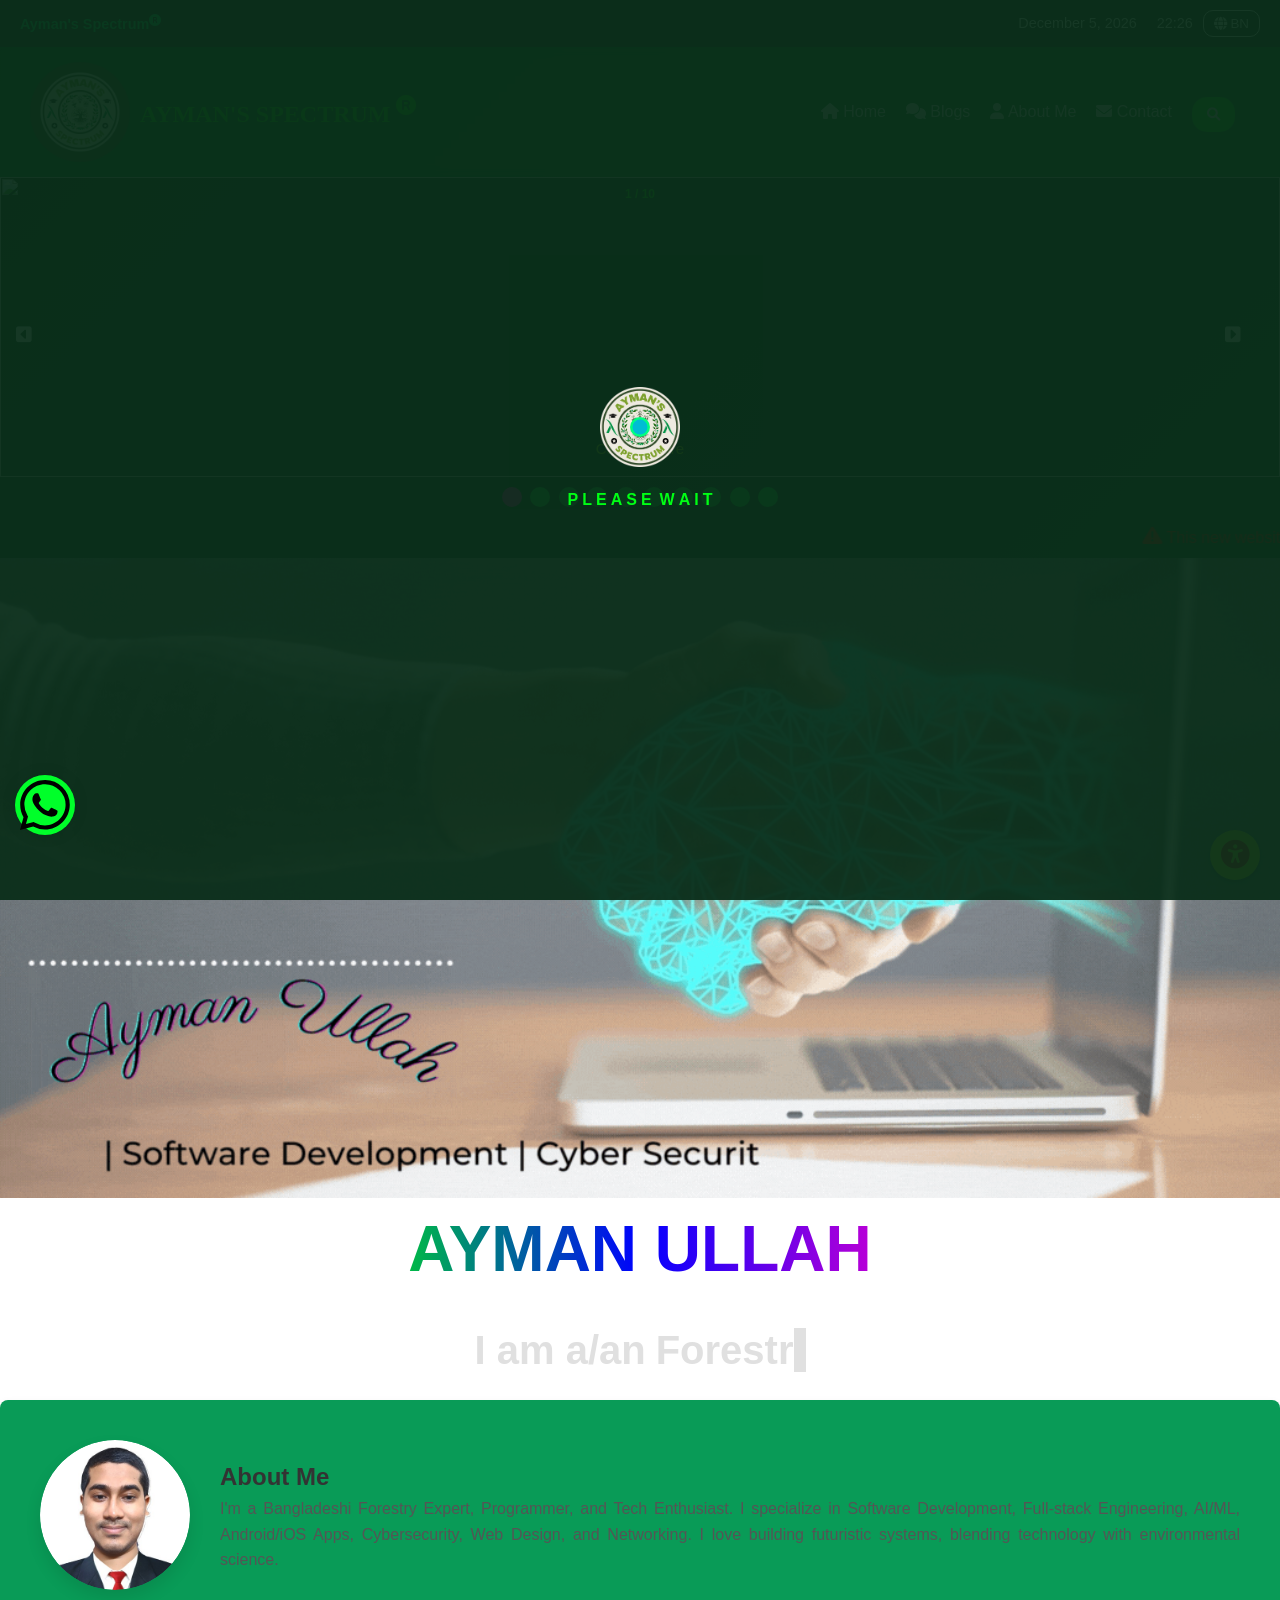
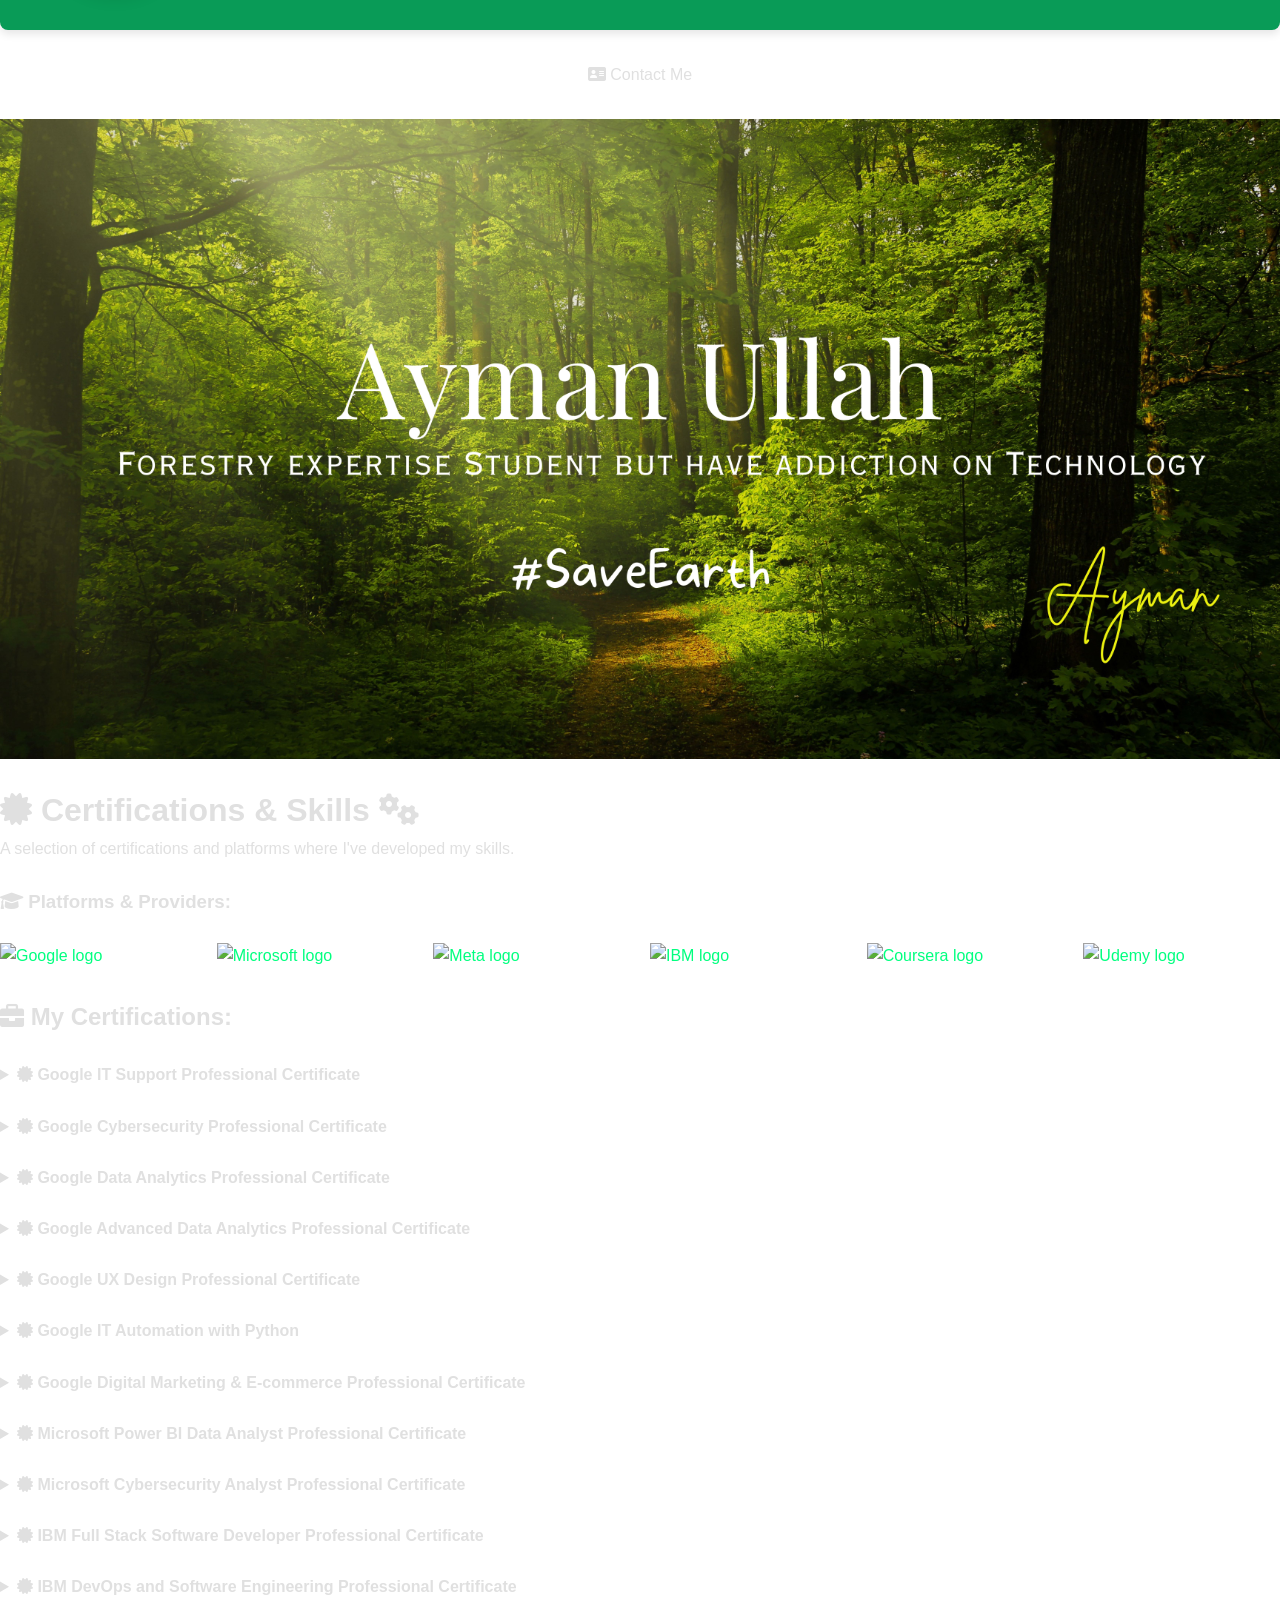
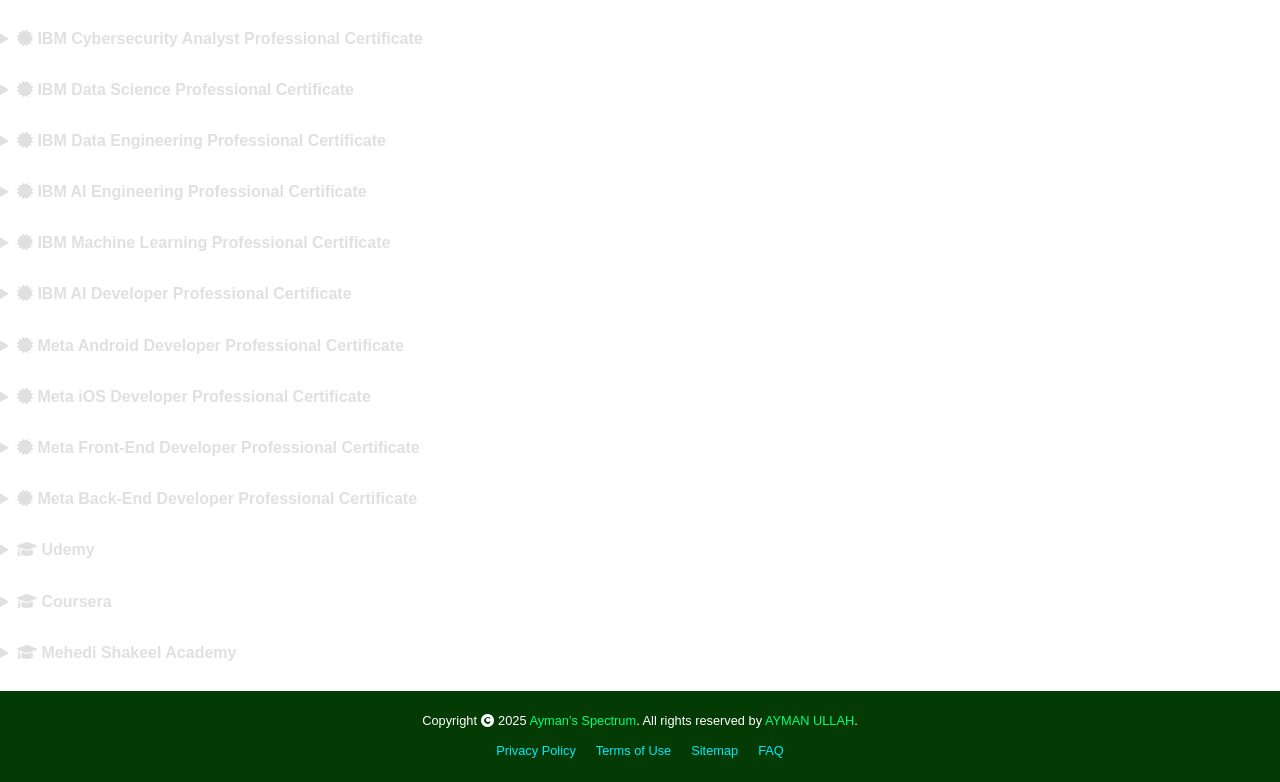
==== commit 3a9bcabd: "Update about.html" ====
--- a/about.html
+++ b/about.html
@@ -43,17 +43,17 @@
 <div id="loading-overlay">
    <div class="loader"></div>
    <div class="wave">
+  <span><strong>P</strong></span>
   <span><strong>L</strong></span>
-  <span><strong>O</strong></span>
+  <span><strong>E</strong></span>
   <span><strong>A</strong></span>
-  <span><strong>D</strong></span>
+  <span><strong>S</strong></span>
+  <span><strong>E</strong></span>
+  <span><strong> </strong></span>
+  <span><strong>W</strong></span>
+  <span><strong>A</strong></span>
   <span><strong>I</strong></span>
-  <span><strong>N</strong></span>
-  <span><strong>G</strong></span>
-  <span><strong>.</strong></span>
-  <span><strong>.</strong></span>
-  <span><strong>.</strong></span>
-  <span><strong>.</strong></span>
+  <span><strong>T</strong></span>
   </div>
   </div>
 
@@ -285,7 +285,7 @@
 
 
 <div class="pseudo-gradient-button-container">
-  <button class="pseudo-gradient-button"><i class="fa fa-address-card"></i> Contact Me</button>
+  <a href="contact.html"><button class="pseudo-gradient-button"><i class="fa fa-address-card"></i> Contact Me</button> </a>
 </div>
 
 <br>
@@ -595,4 +595,4 @@
  
   </script>
  </body>
- </html>+ </html>
